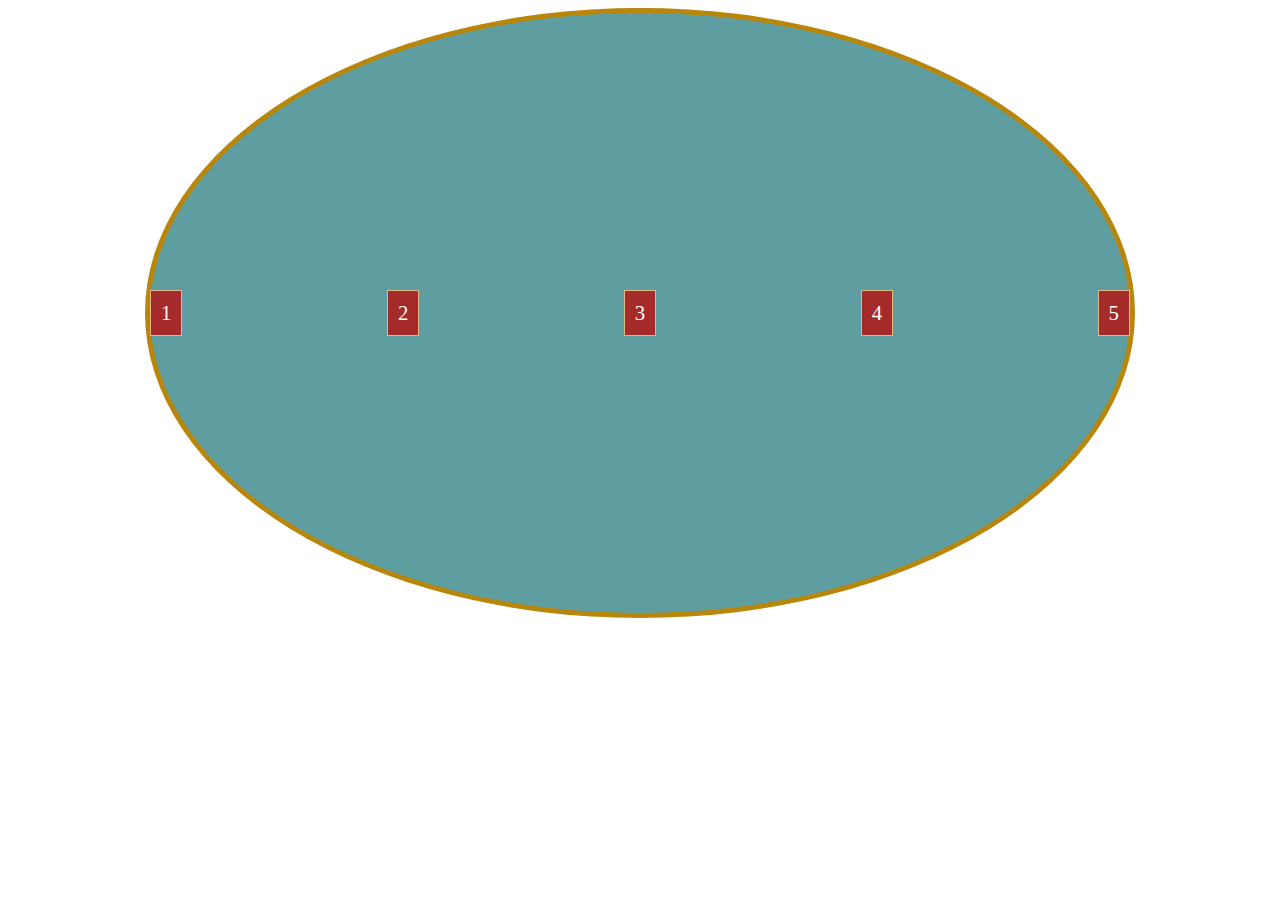
==== index.html @ 32e3544a "Contrôler l'alignement des éléments flex sur l'axe secondaire" ====
<!DOCTYPE html>
<html lang="en">

<head>
    <meta charset="UTF-8">
    <meta http-equiv="X-UA-Compatible" content="IE=edge">
    <meta name="viewport" content="width=device-width, initial-scale=1.0">
    <title>Document</title>
    <link rel="stylesheet" href="styles.css">
    <style>
        ul {
            display: flex;
            flex-direction: row;
            height: 600px;
            align-items: center;
            justify-content: space-between;
            border-radius: 50%;
        }
    </style>
</head>

<body>
    <ul>
        <li>1</li>
        <li>2</li>
        <li>3</li>
        <li>4</li>
        <li>5</li>
    </ul>
</body>

</html>
---- styles.css ----
ul {
    padding: 0;
    margin: 0 auto;
    list-style: none;
    width: 980px;
    background-color: cadetblue;
    border:5px solid darkgoldenrod;
    color: white;
}

li {
    font-size: 1.3em;
    background-color: brown;
    padding: 10px;
    border: 1px solid burlywood;
}
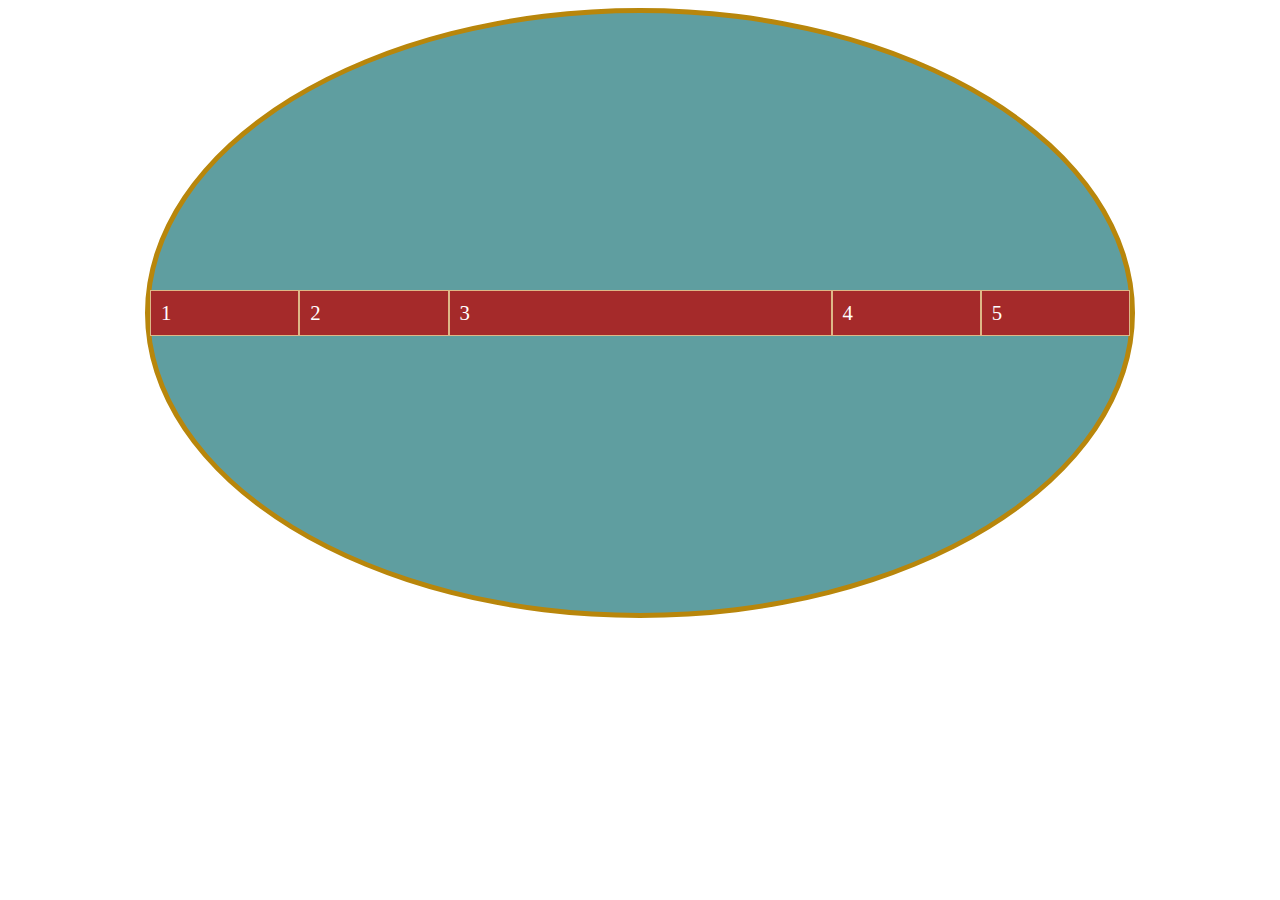
==== commit 2ff76a23: "Comprendre les propriétés flex-basis et flex-grow" ====
--- a/index.html
+++ b/index.html
@@ -16,6 +16,14 @@
             justify-content: space-between;
             border-radius: 50%;
         }
+
+        li {
+            flex-grow: 1;
+        }
+
+        .special {
+            flex-grow: 3;
+        }
     </style>
 </head>
 
@@ -23,7 +31,7 @@
     <ul>
         <li>1</li>
         <li>2</li>
-        <li>3</li>
+        <li class="special">3</li>
         <li>4</li>
         <li>5</li>
     </ul>
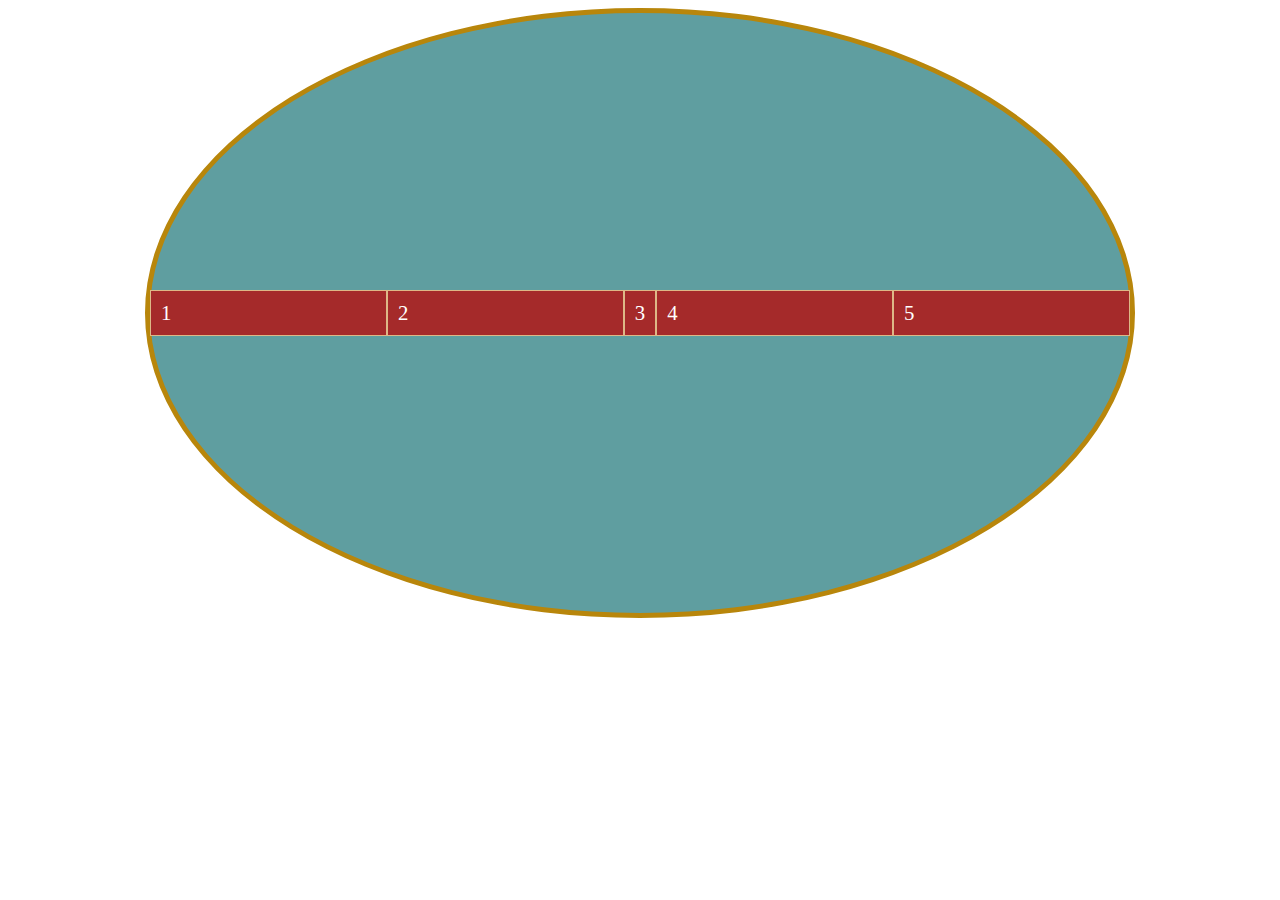
==== commit 1d12f1d6: "Utiliser la propriété flex-shrink" ====
--- a/index.html
+++ b/index.html
@@ -19,10 +19,11 @@
 
         li {
             flex-grow: 1;
+            width: 1000px;
         }
 
         .special {
-            flex-grow: 3;
+            flex-shrink: 2;
         }
     </style>
 </head>
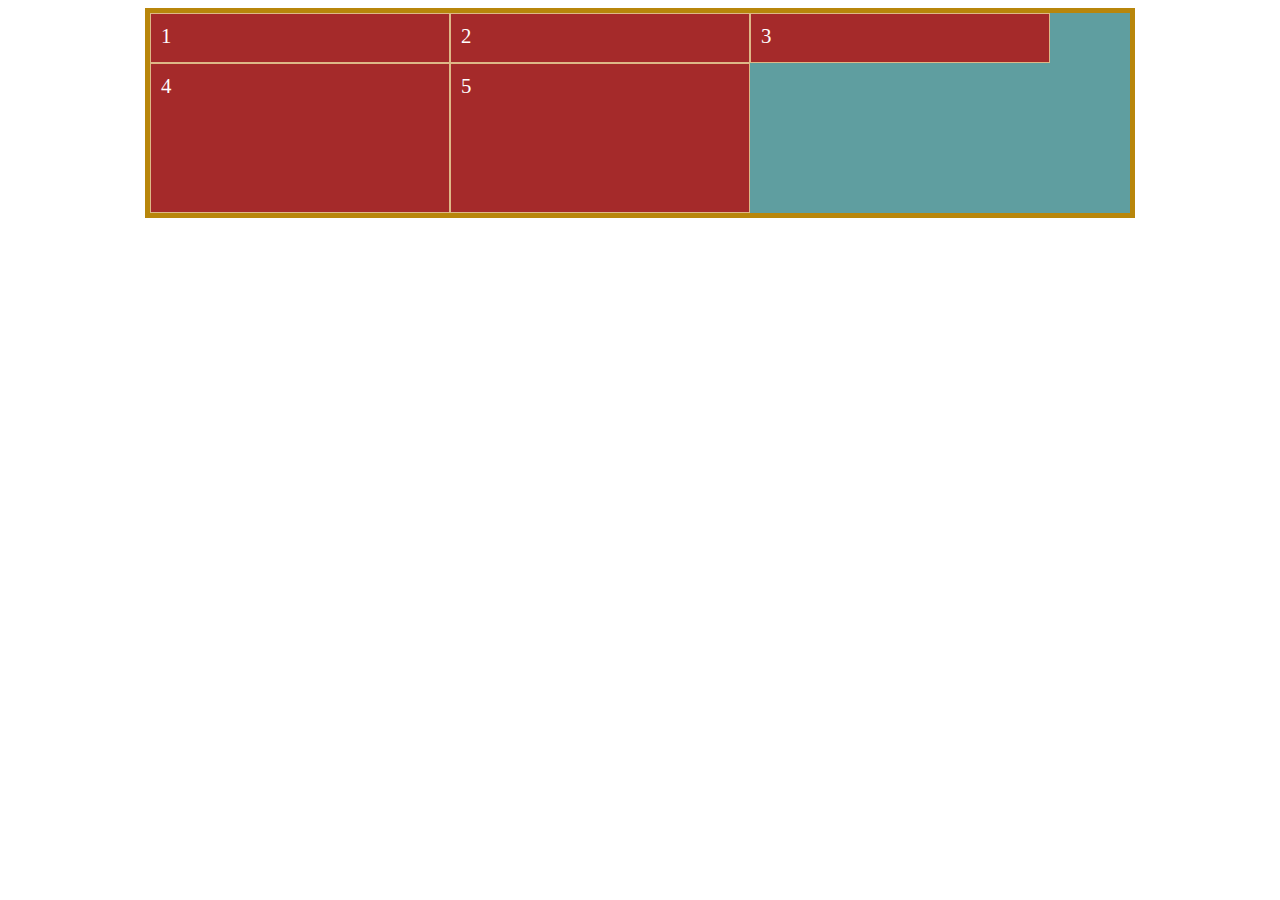
==== commit ec559bf8: "Définir une grille simple" ====
--- a/index.html
+++ b/index.html
@@ -9,21 +9,9 @@
     <link rel="stylesheet" href="styles.css">
     <style>
         ul {
-            display: flex;
-            flex-direction: row;
-            height: 600px;
-            align-items: center;
-            justify-content: space-between;
-            border-radius: 50%;
-        }
-
-        li {
-            flex-grow: 1;
-            width: 1000px;
-        }
-
-        .special {
-            flex-shrink: 2;
+            display: grid;
+            grid-template-columns: 300px 300px 300px;
+            grid-template-rows: 50px 150px;
         }
     </style>
 </head>
@@ -32,7 +20,7 @@
     <ul>
         <li>1</li>
         <li>2</li>
-        <li class="special">3</li>
+        <li>3</li>
         <li>4</li>
         <li>5</li>
     </ul>
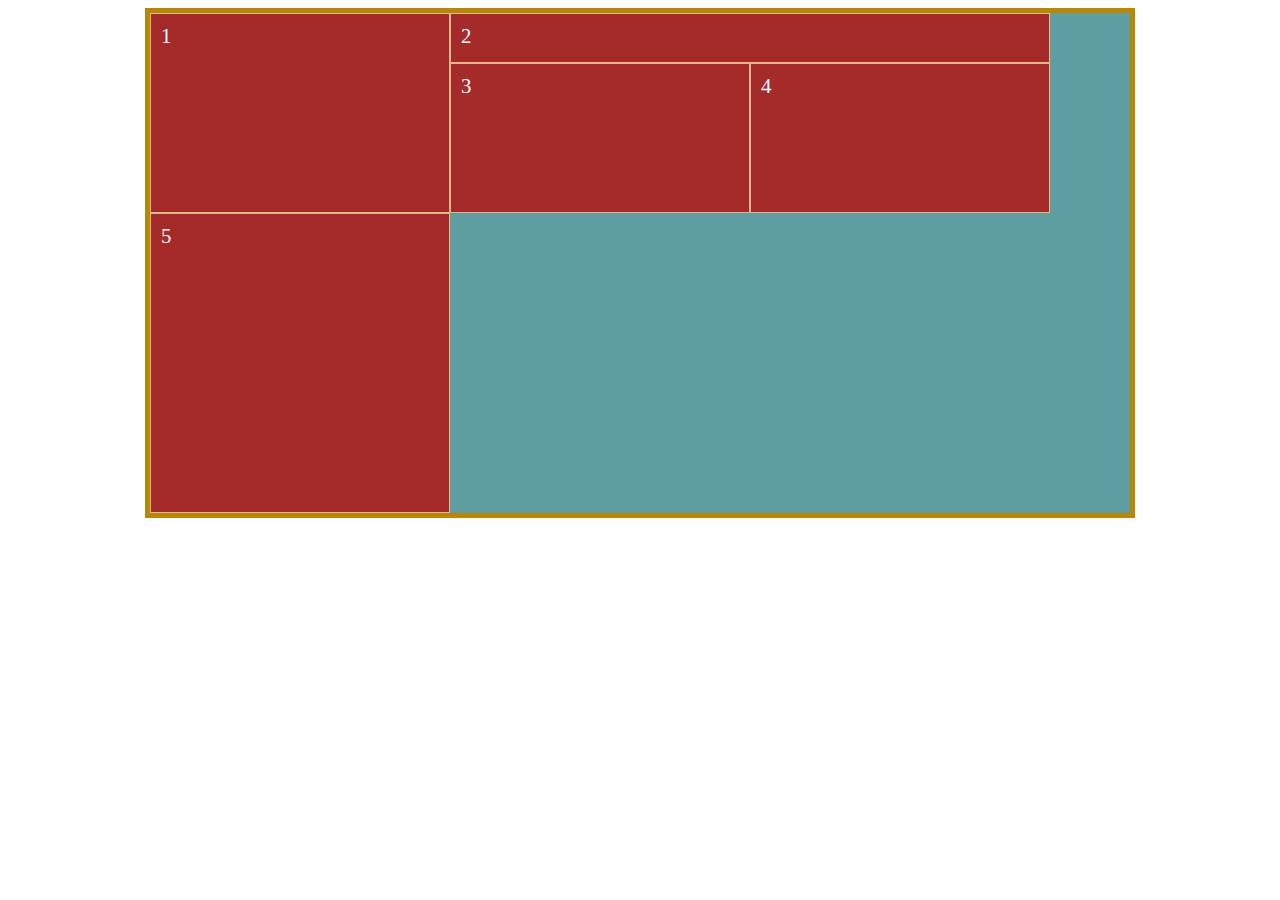
==== commit c06ae868: "Accrocher des éléments dans la grille" ====
--- a/index.html
+++ b/index.html
@@ -12,6 +12,17 @@
             display: grid;
             grid-template-columns: 300px 300px 300px;
             grid-template-rows: 50px 150px;
+            grid-auto-rows: 300px;
+        }
+
+        li:nth-child(1) {
+            grid-row: 1/3;
+        }
+
+
+
+        li:nth-child(2) {
+            grid-column: 2/4;
         }
     </style>
 </head>
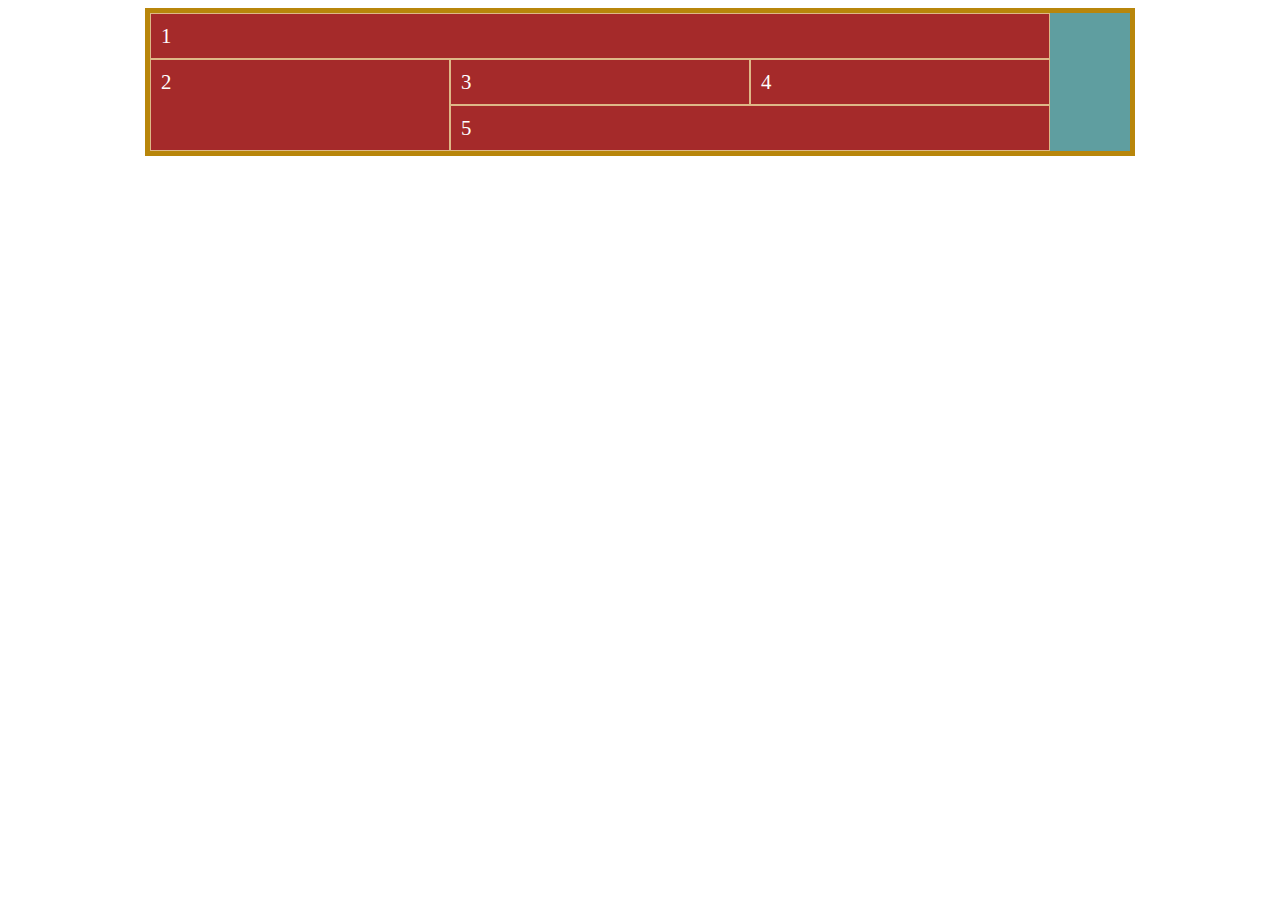
==== commit 1152c886: "Utiliser grid-template-areas" ====
--- a/index.html
+++ b/index.html
@@ -11,18 +11,29 @@
         ul {
             display: grid;
             grid-template-columns: 300px 300px 300px;
-            grid-template-rows: 50px 150px;
-            grid-auto-rows: 300px;
+            grid-template-areas: "header header header"
+                "menu content aside"
+                "menu footer footer";
         }
 
         li:nth-child(1) {
-            grid-row: 1/3;
+            grid-area: header;
         }
 
+        li:nth-child(2) {
+            grid-area: menu;
+        }
 
+        li:nth-child(3) {
+            grid-area: content;
+        }
 
-        li:nth-child(2) {
-            grid-column: 2/4;
+        li:nth-child(4) {
+            grid-area: aside;
+        }
+
+        li:nth-child(5) {
+            grid-area: footer;
         }
     </style>
 </head>
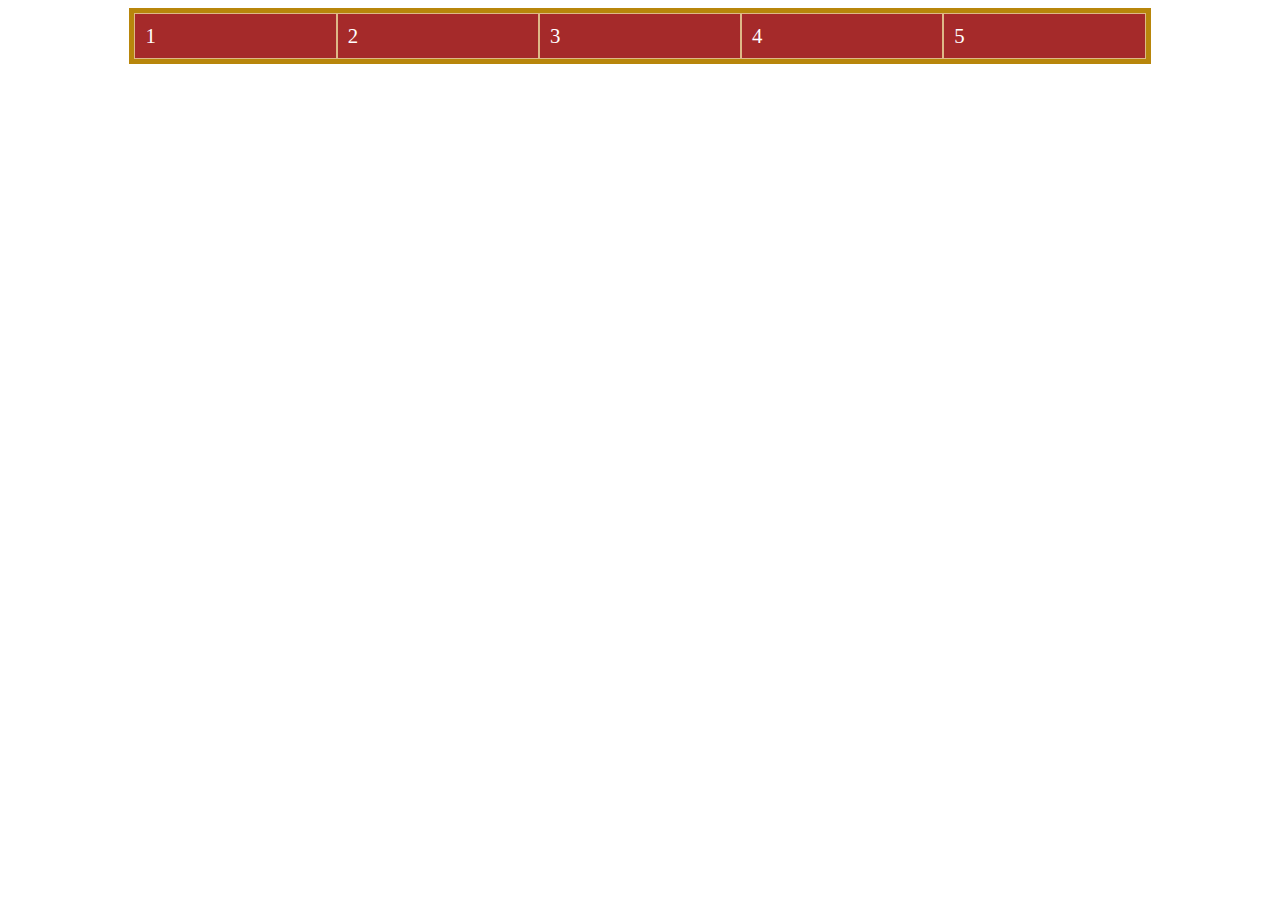
==== commit dd490db5: "Comprendre les mots-clés auto-fill et auto-fit" ====
--- a/index.html
+++ b/index.html
@@ -9,31 +9,9 @@
     <link rel="stylesheet" href="styles.css">
     <style>
         ul {
+            width: 80%;
             display: grid;
-            grid-template-columns: 300px 300px 300px;
-            grid-template-areas: "header header header"
-                "menu content aside"
-                "menu footer footer";
-        }
-
-        li:nth-child(1) {
-            grid-area: header;
-        }
-
-        li:nth-child(2) {
-            grid-area: menu;
-        }
-
-        li:nth-child(3) {
-            grid-area: content;
-        }
-
-        li:nth-child(4) {
-            grid-area: aside;
-        }
-
-        li:nth-child(5) {
-            grid-area: footer;
+            grid-template-columns: repeat(auto-fit, minmax(100px, 1fr));
         }
     </style>
 </head>
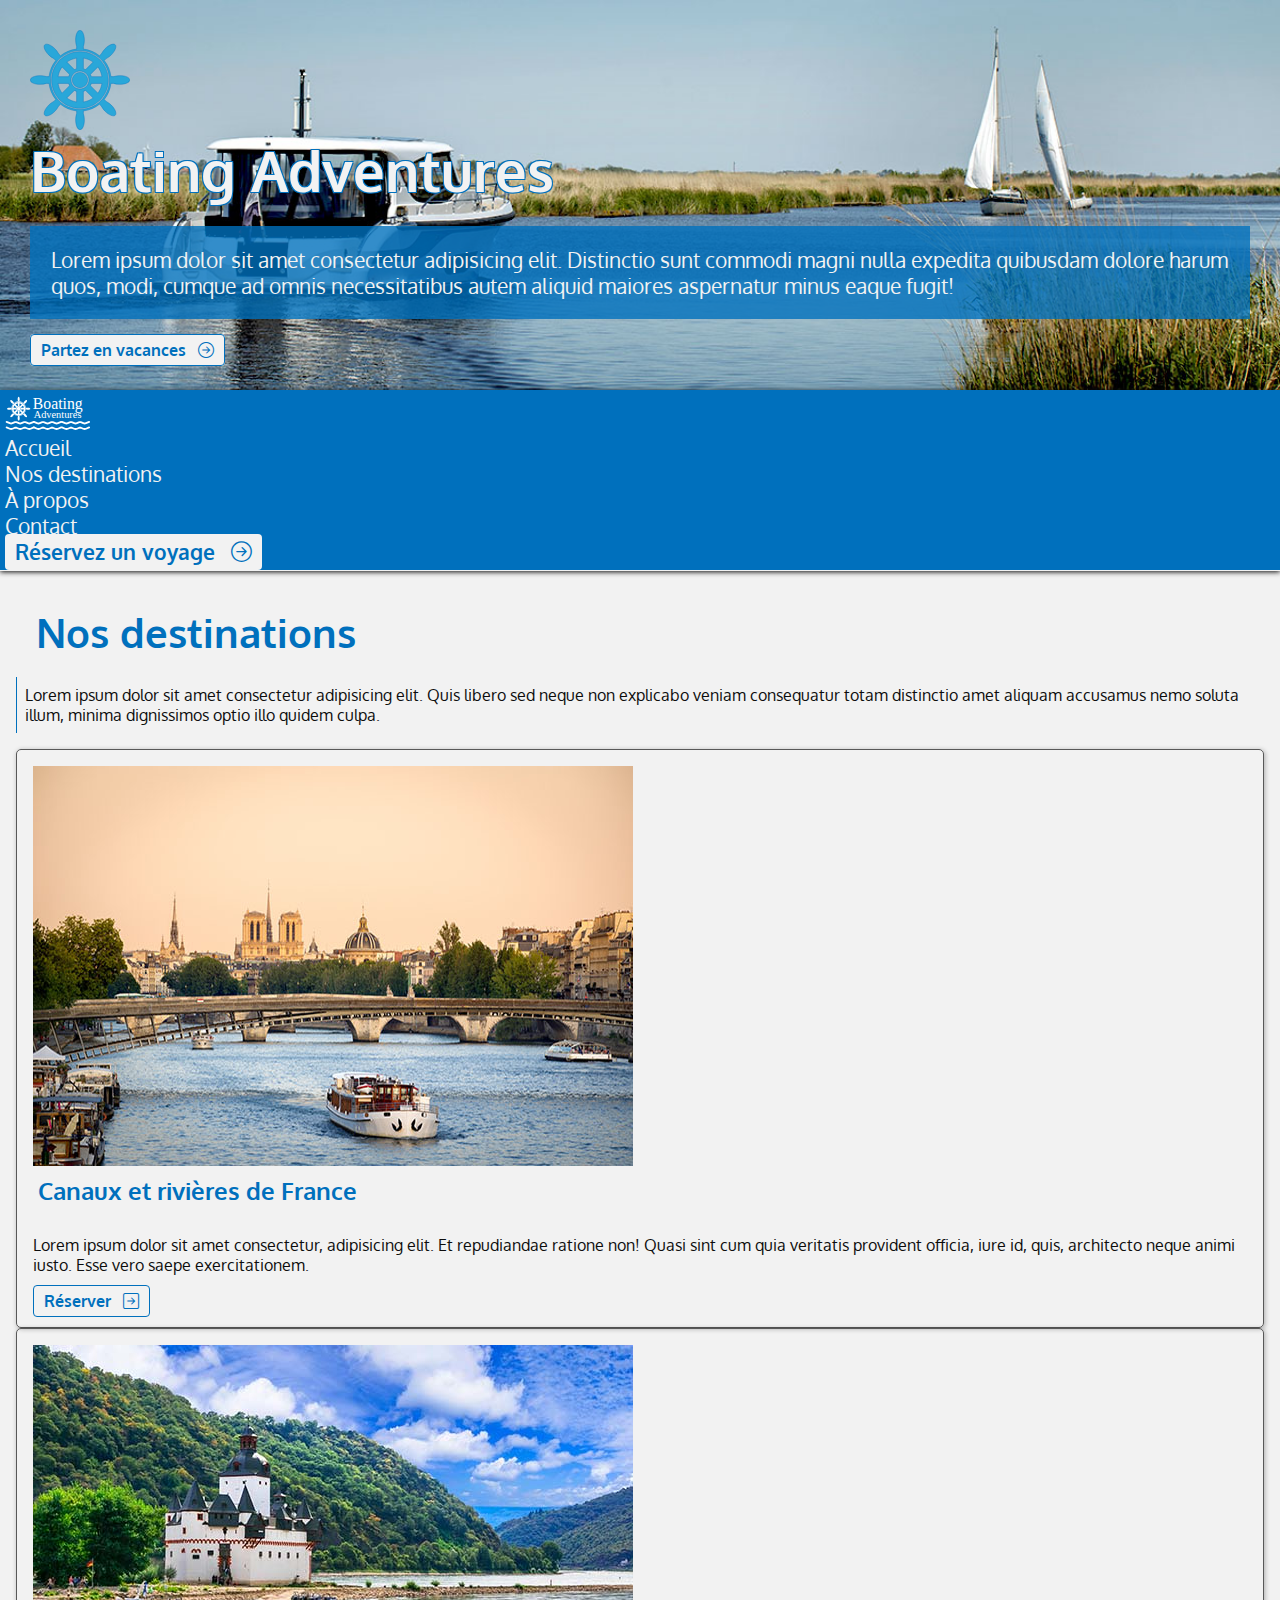
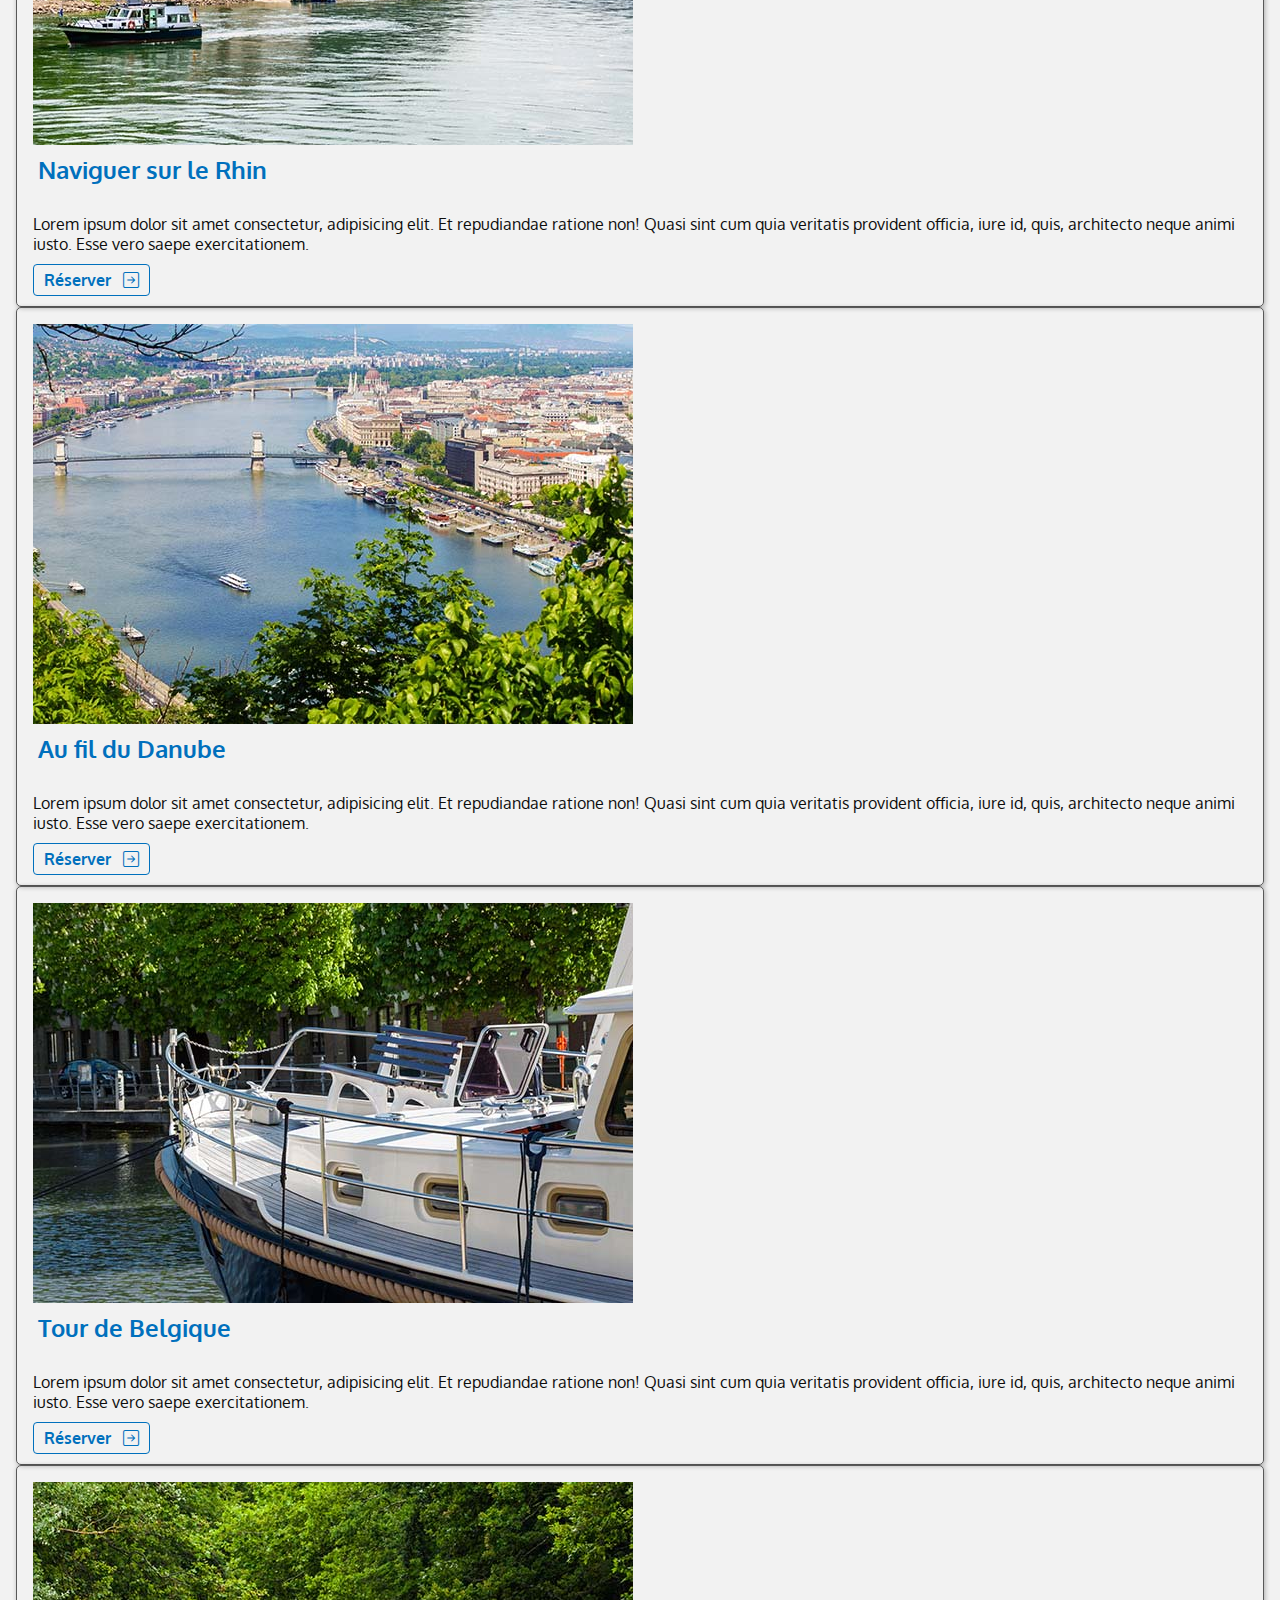
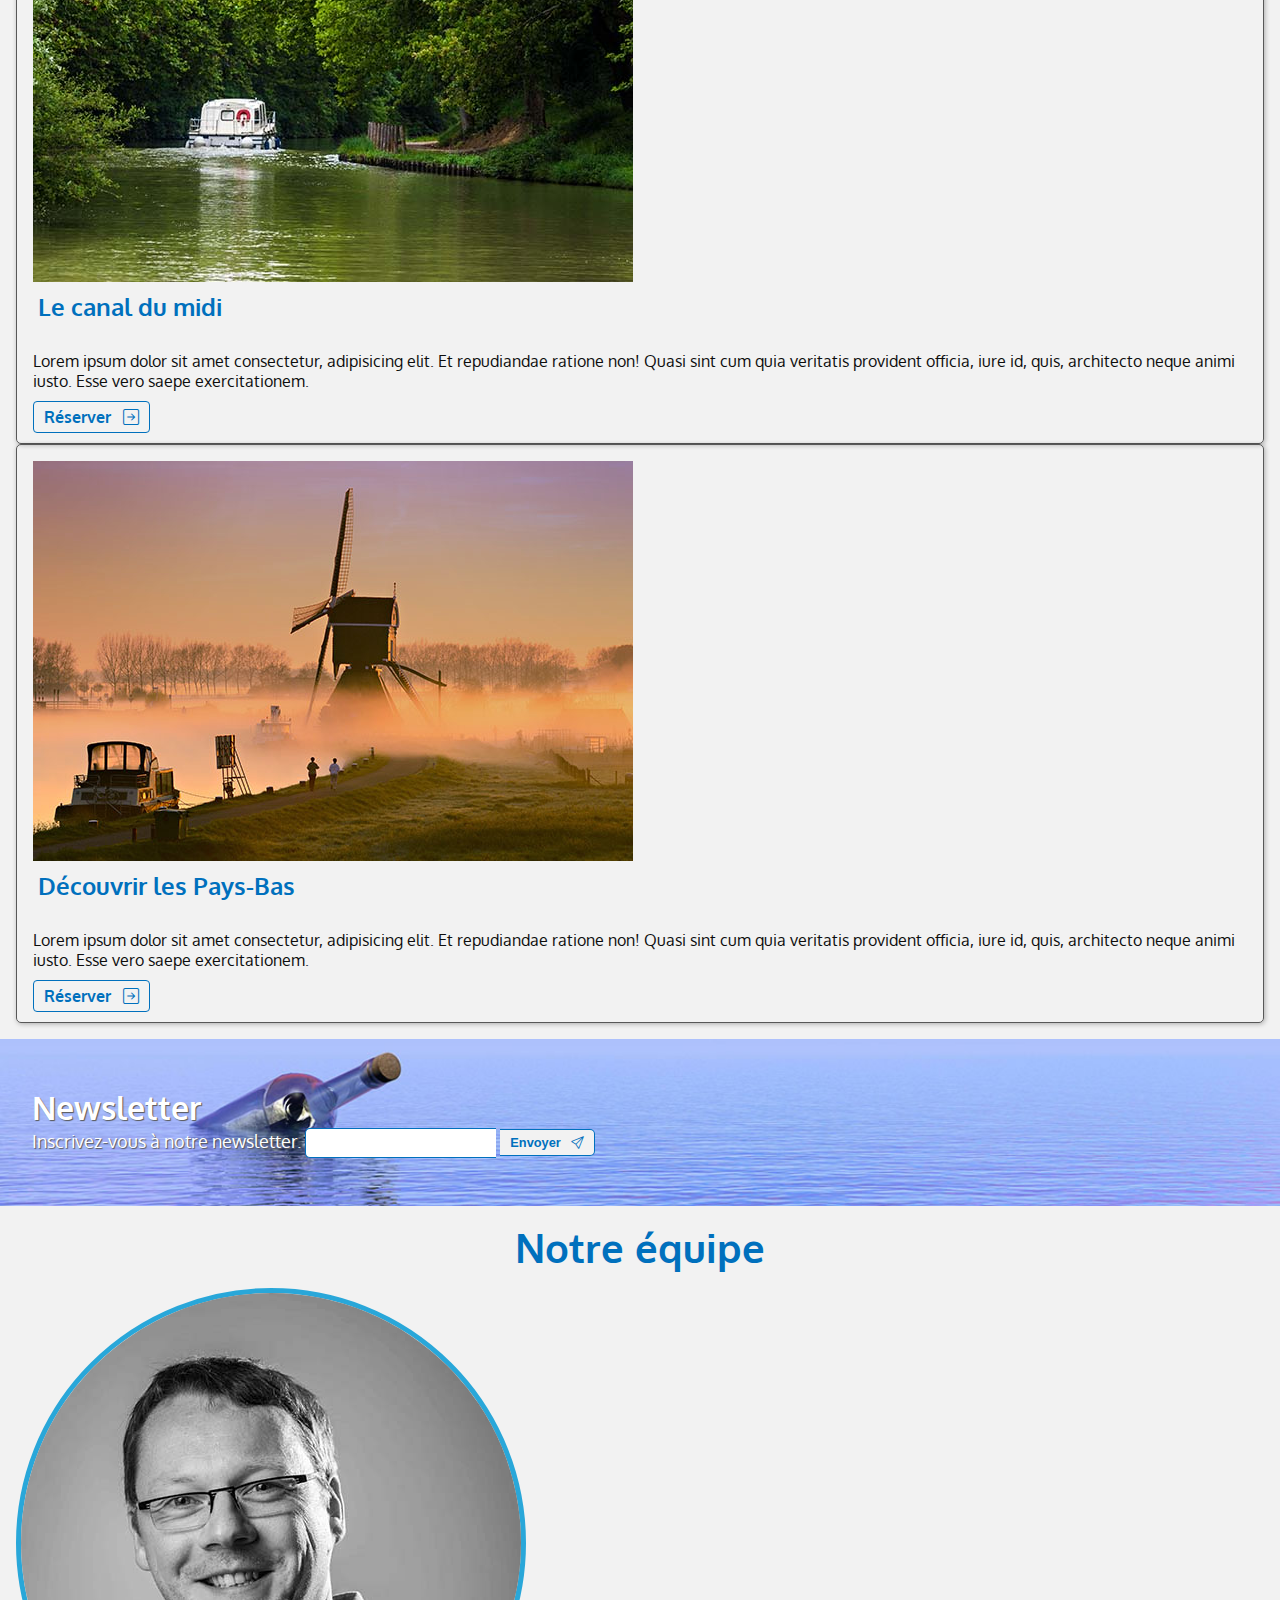
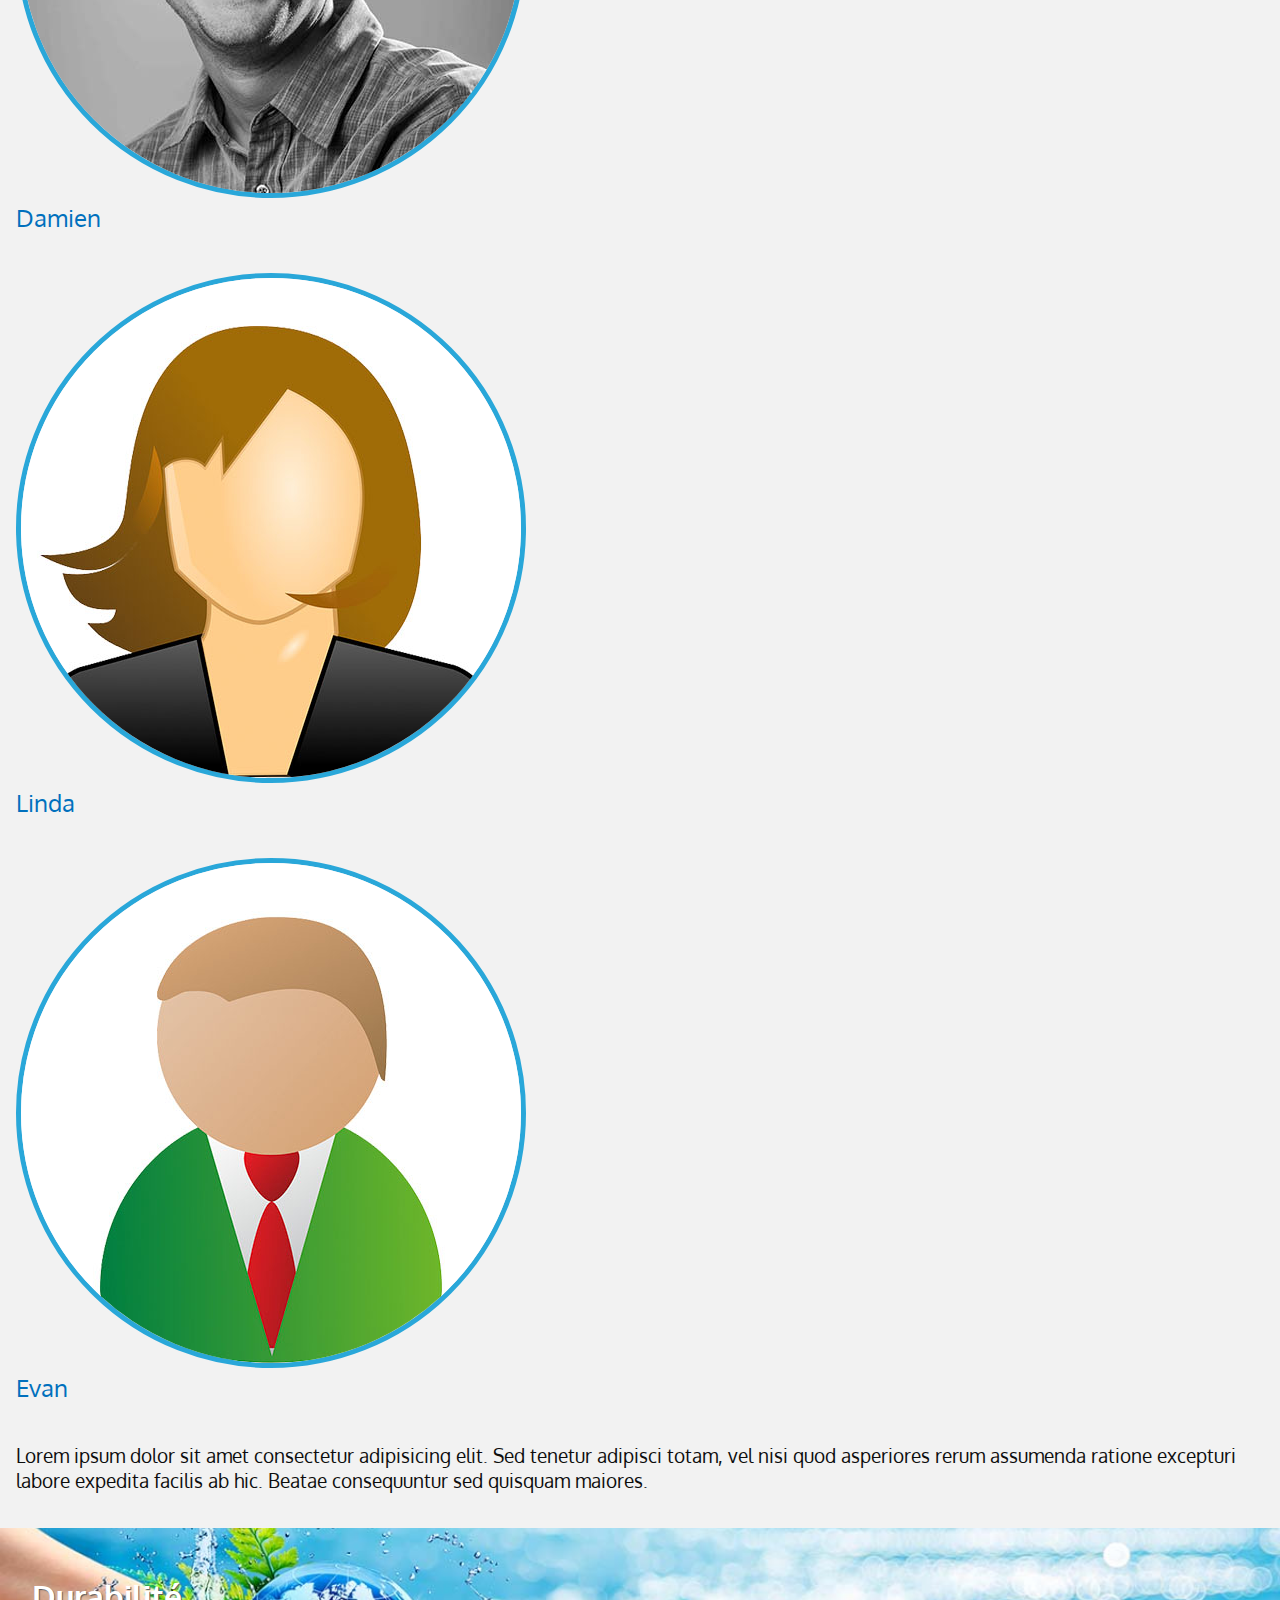
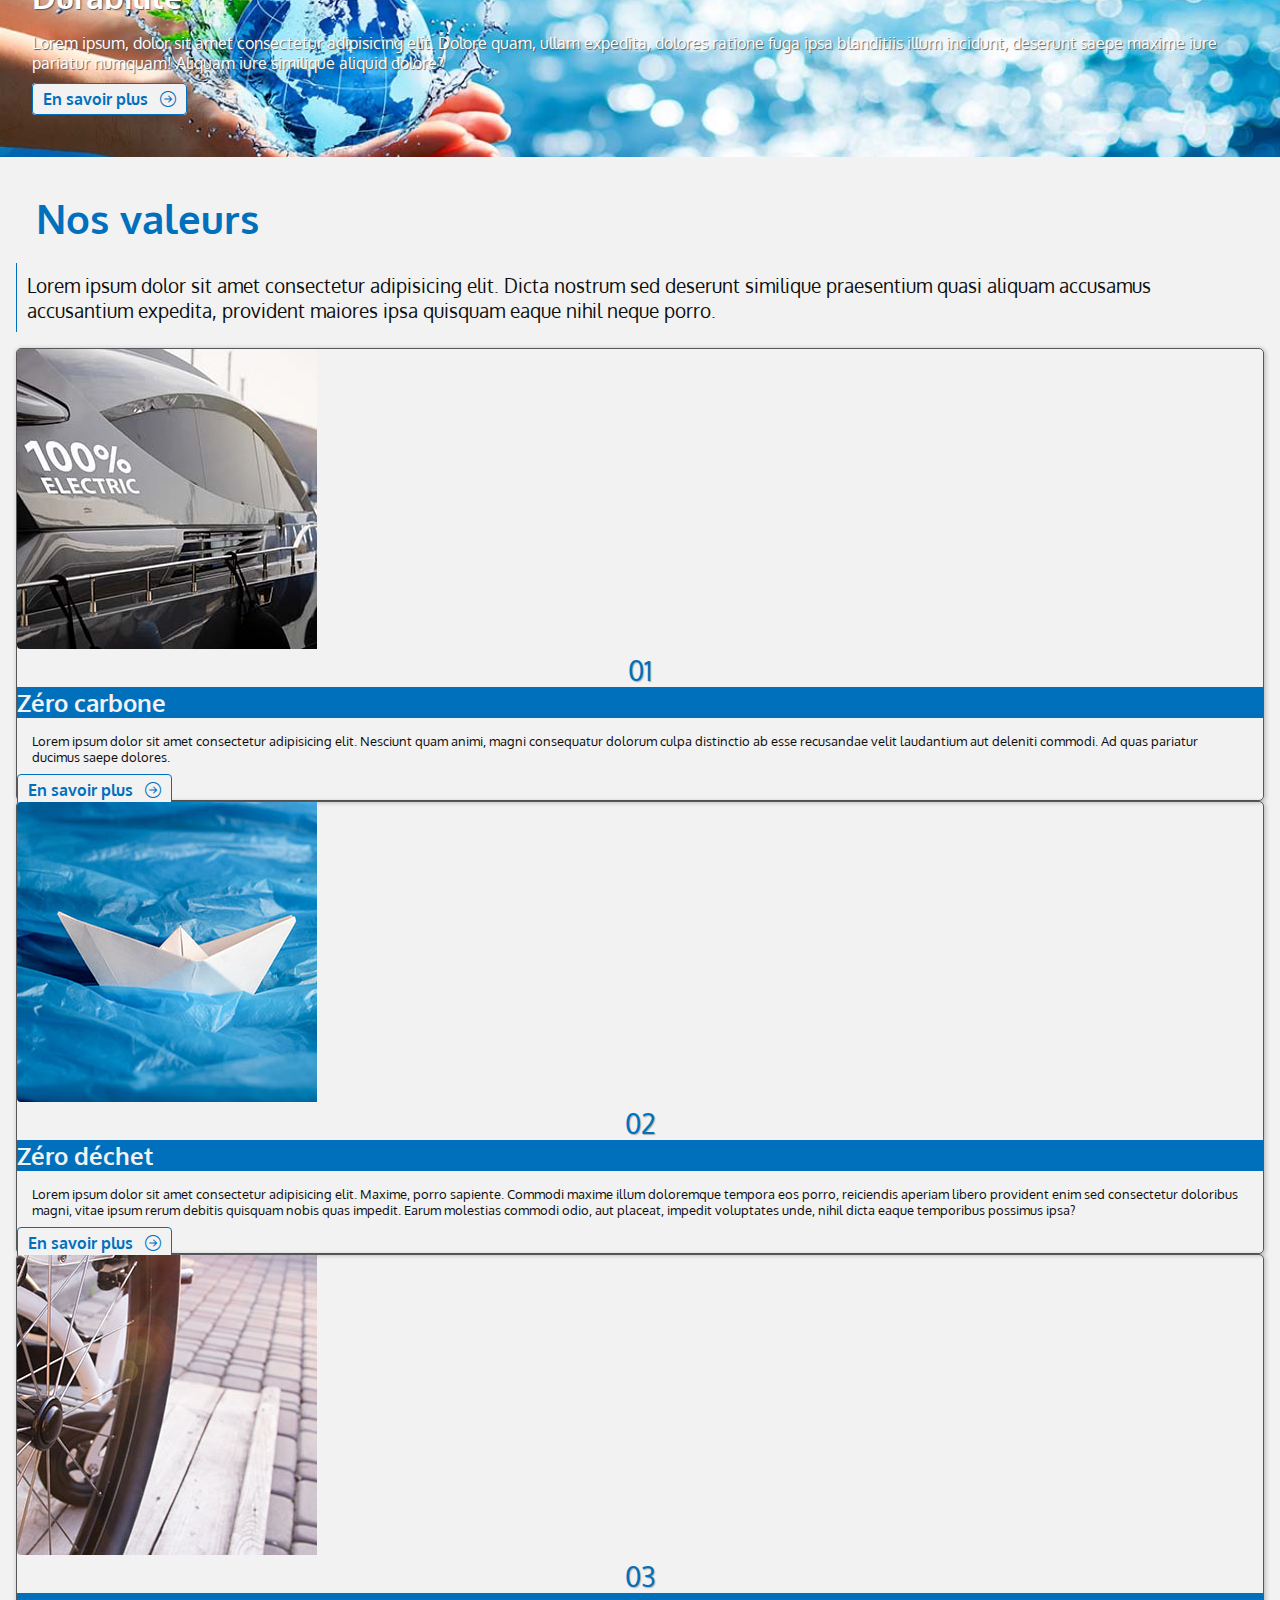
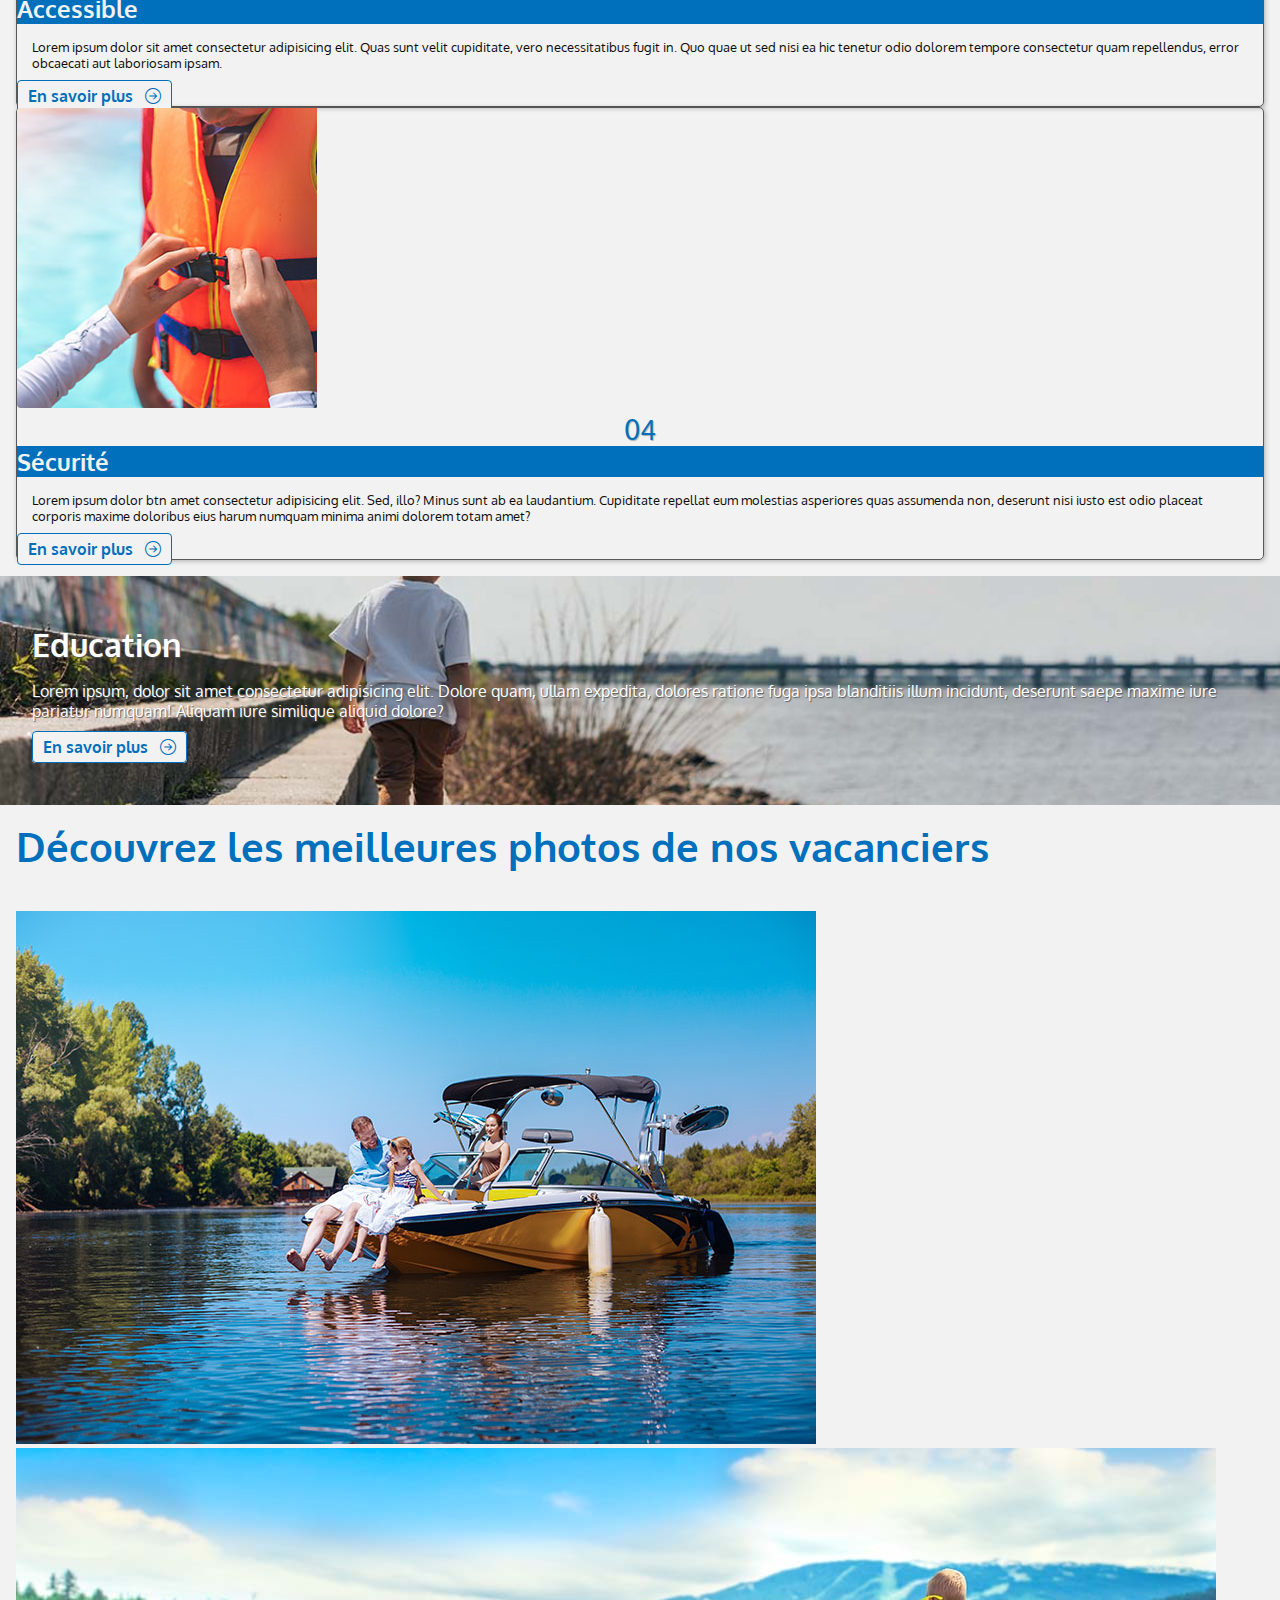
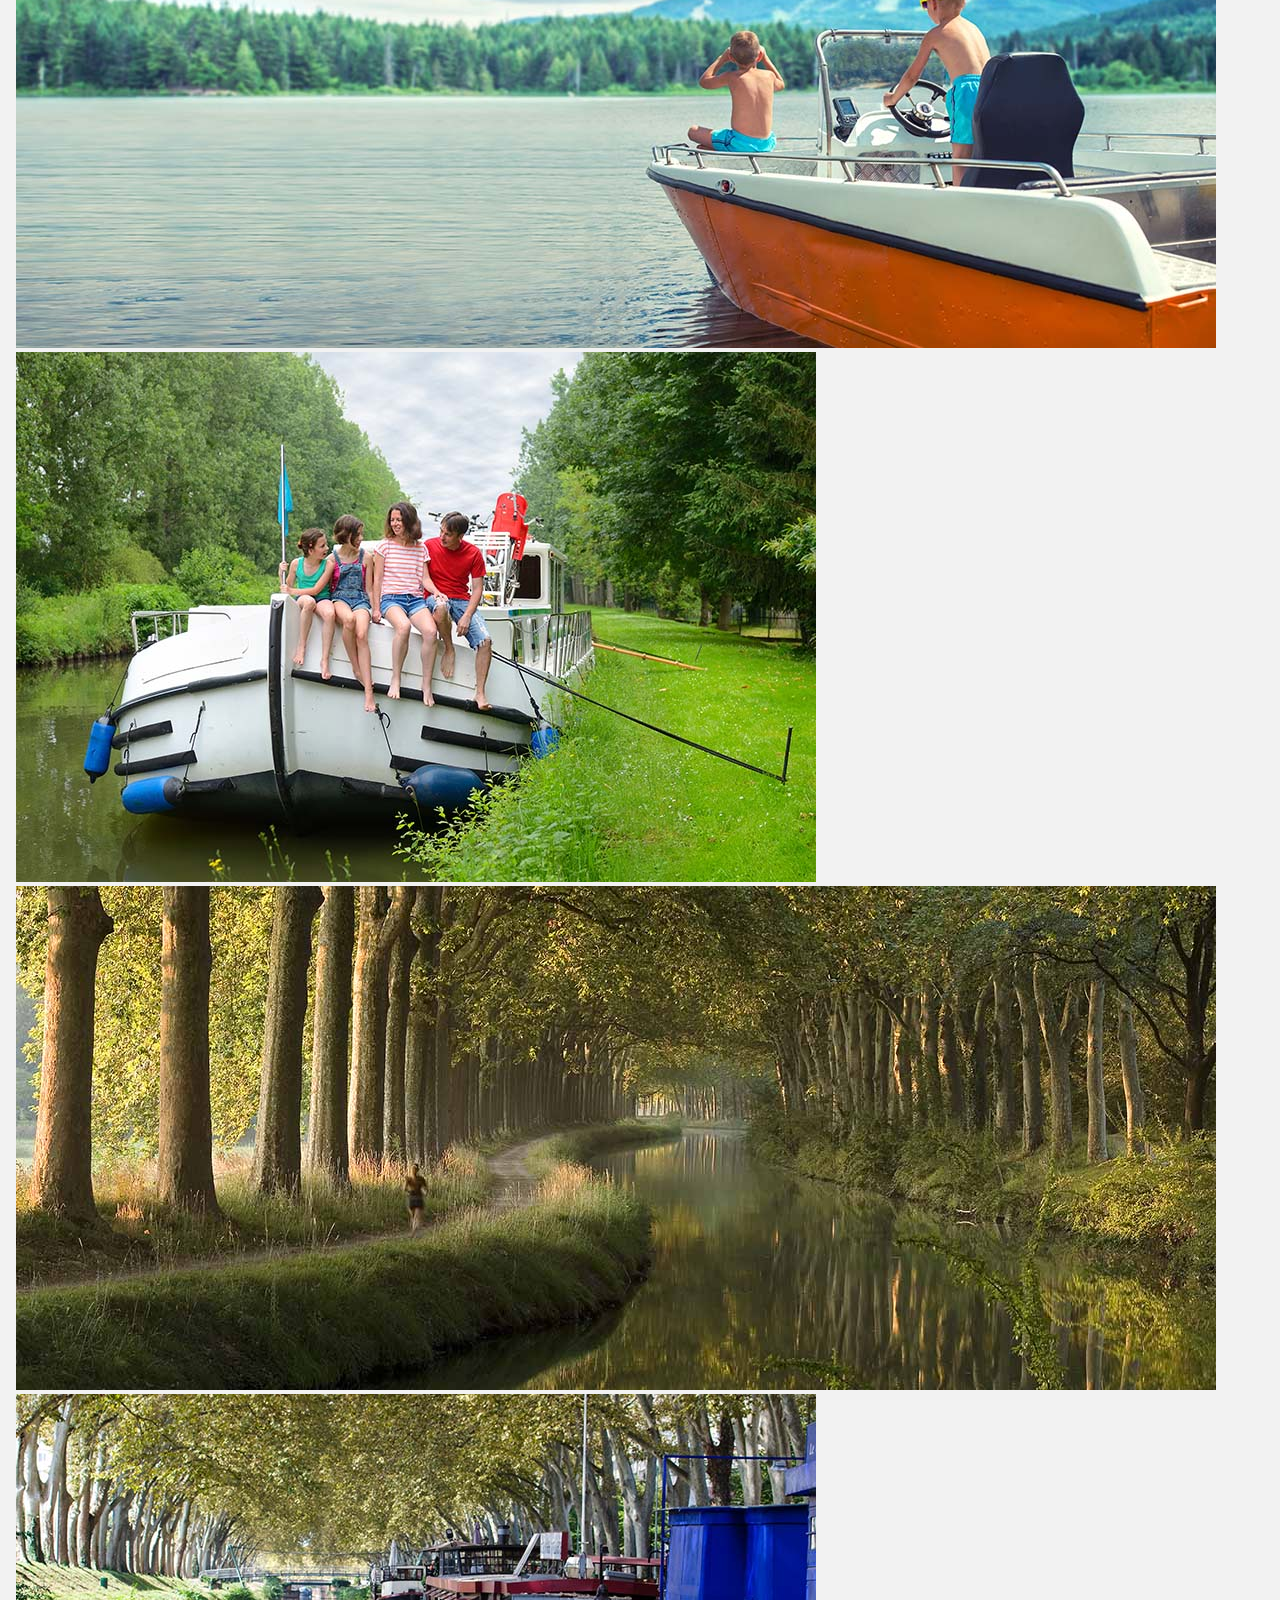
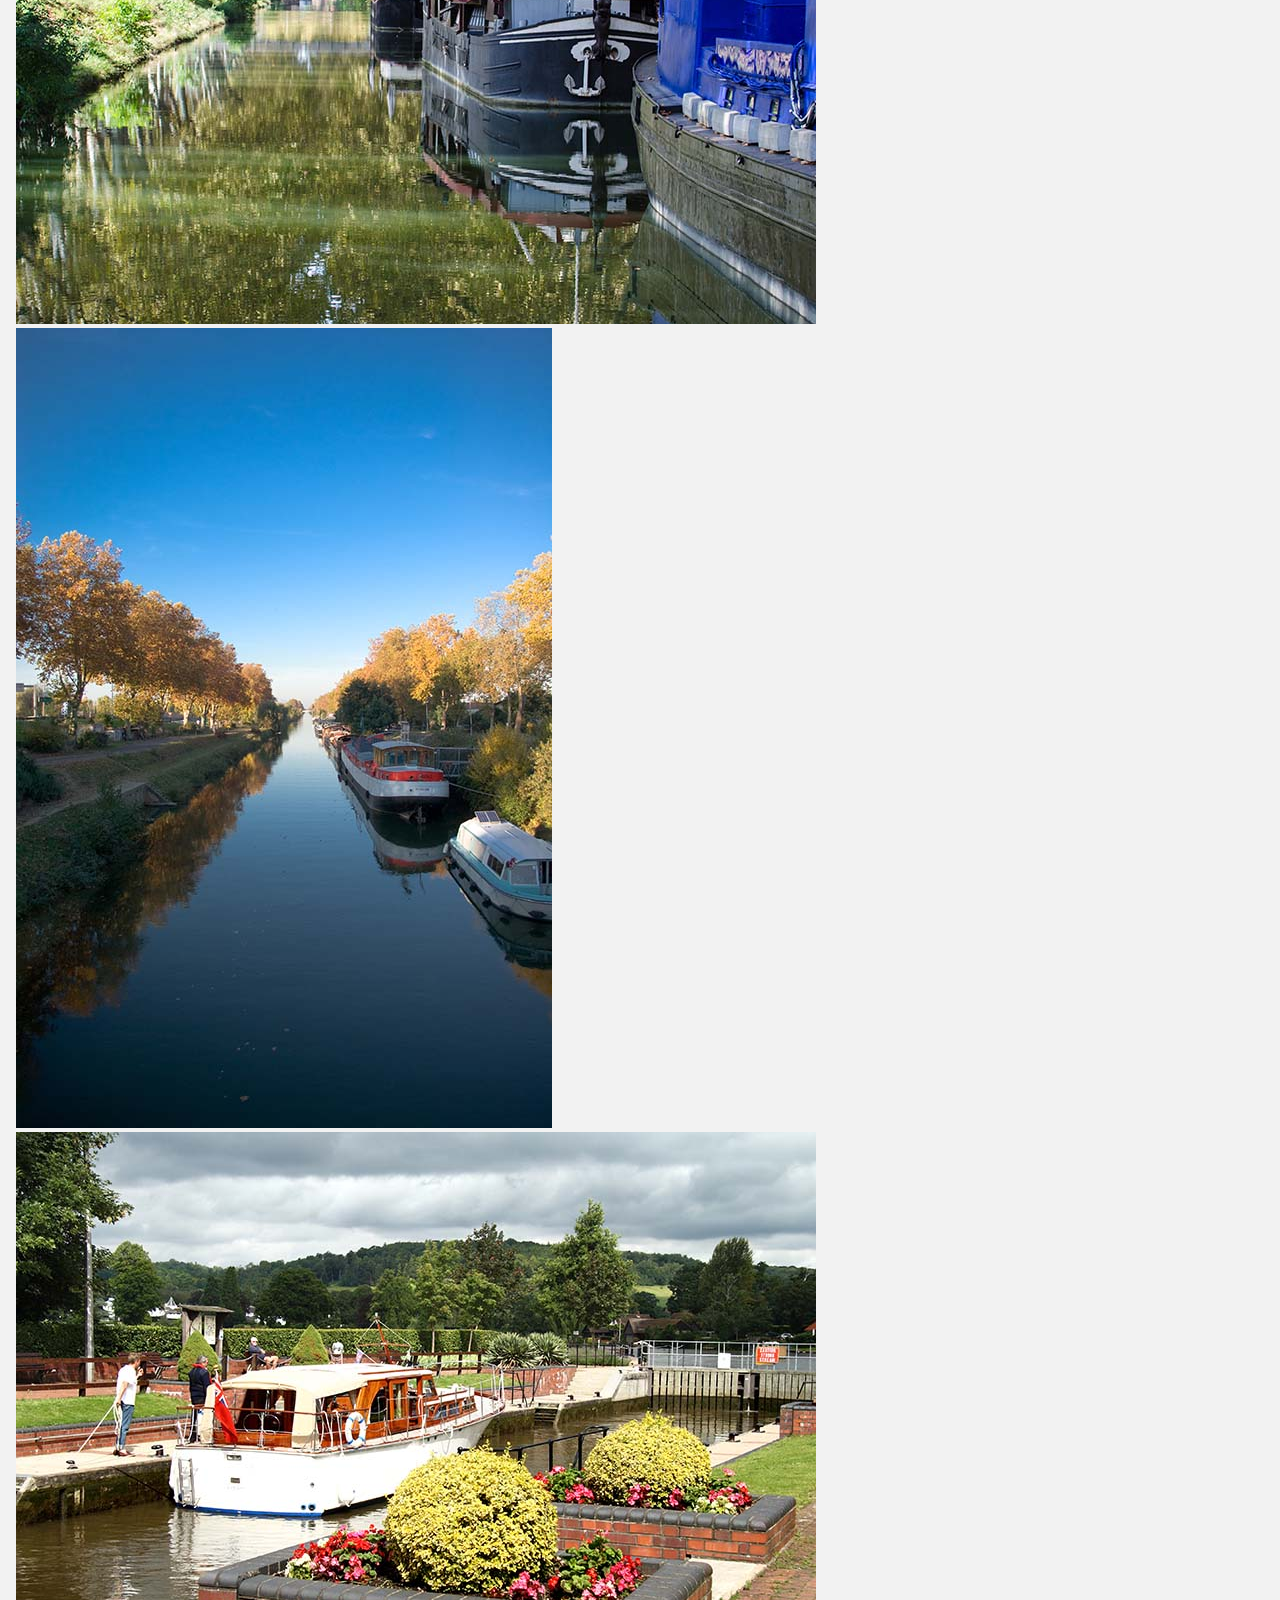
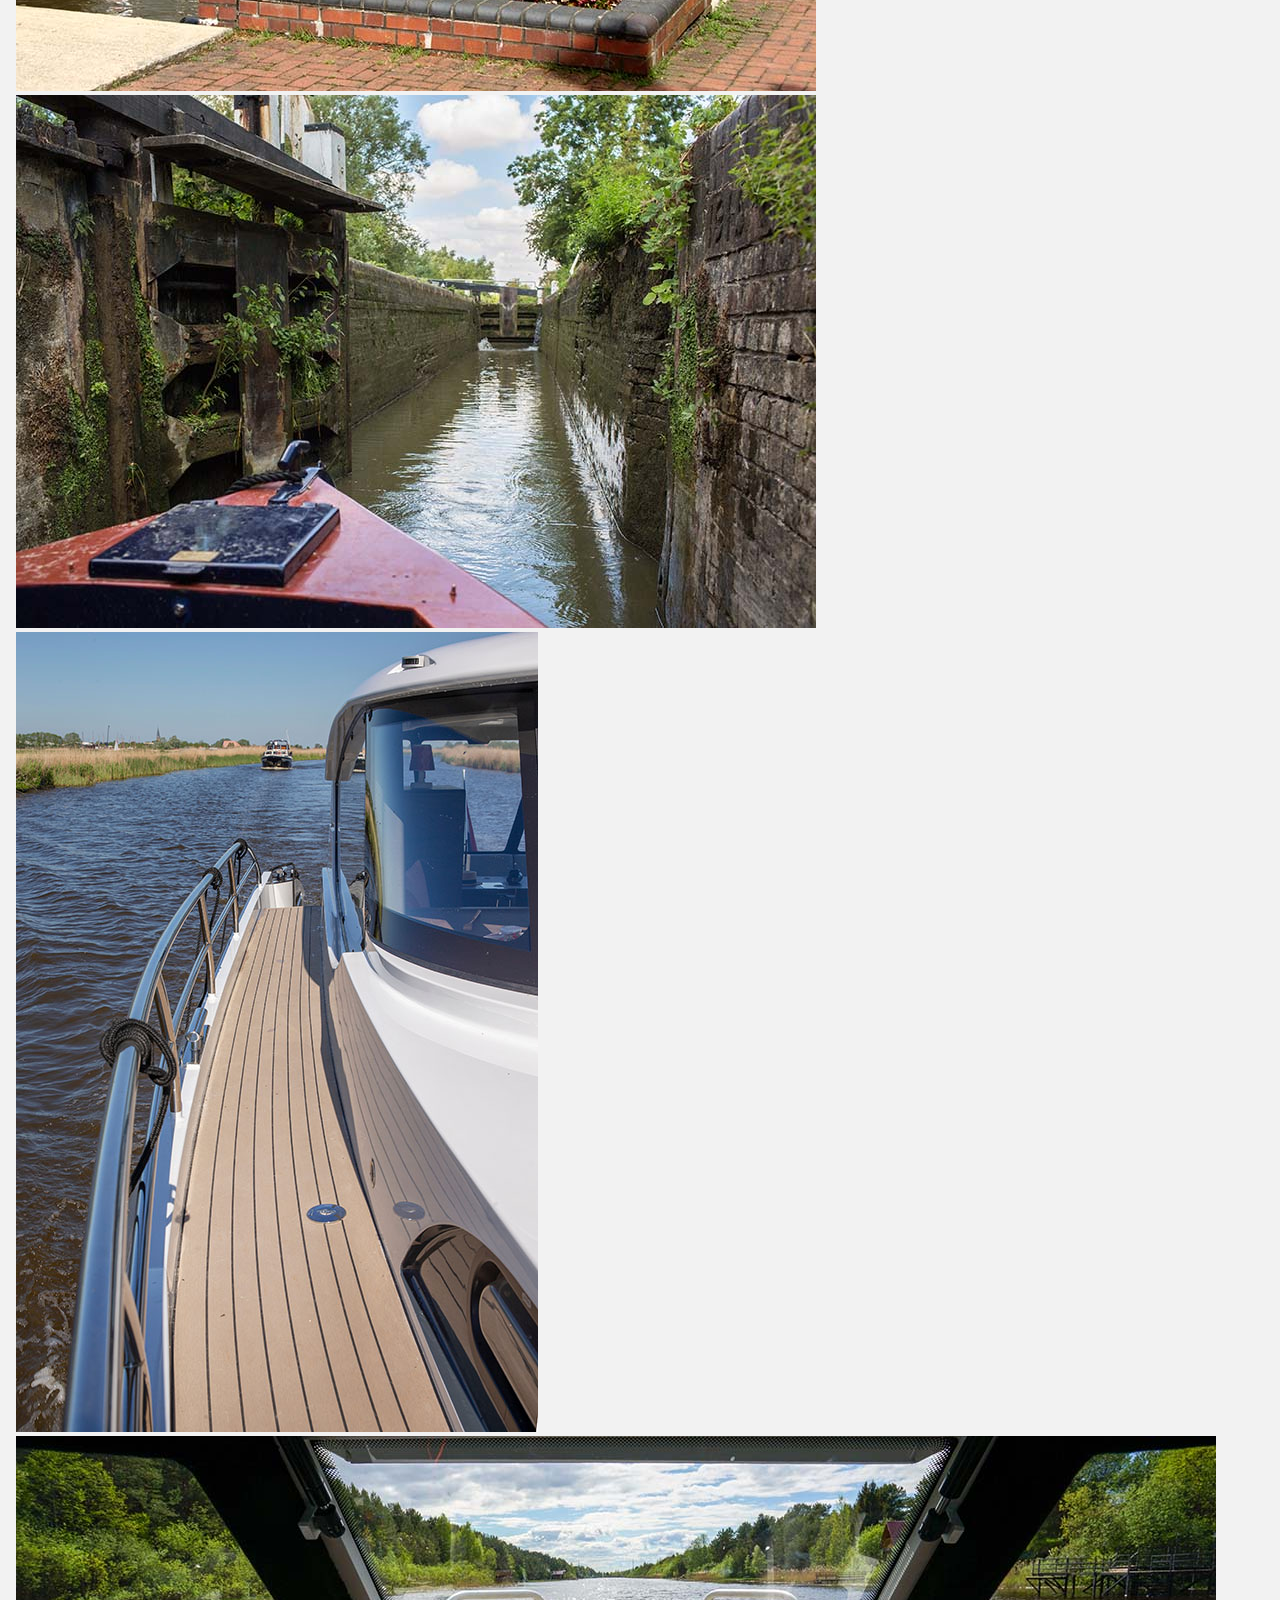
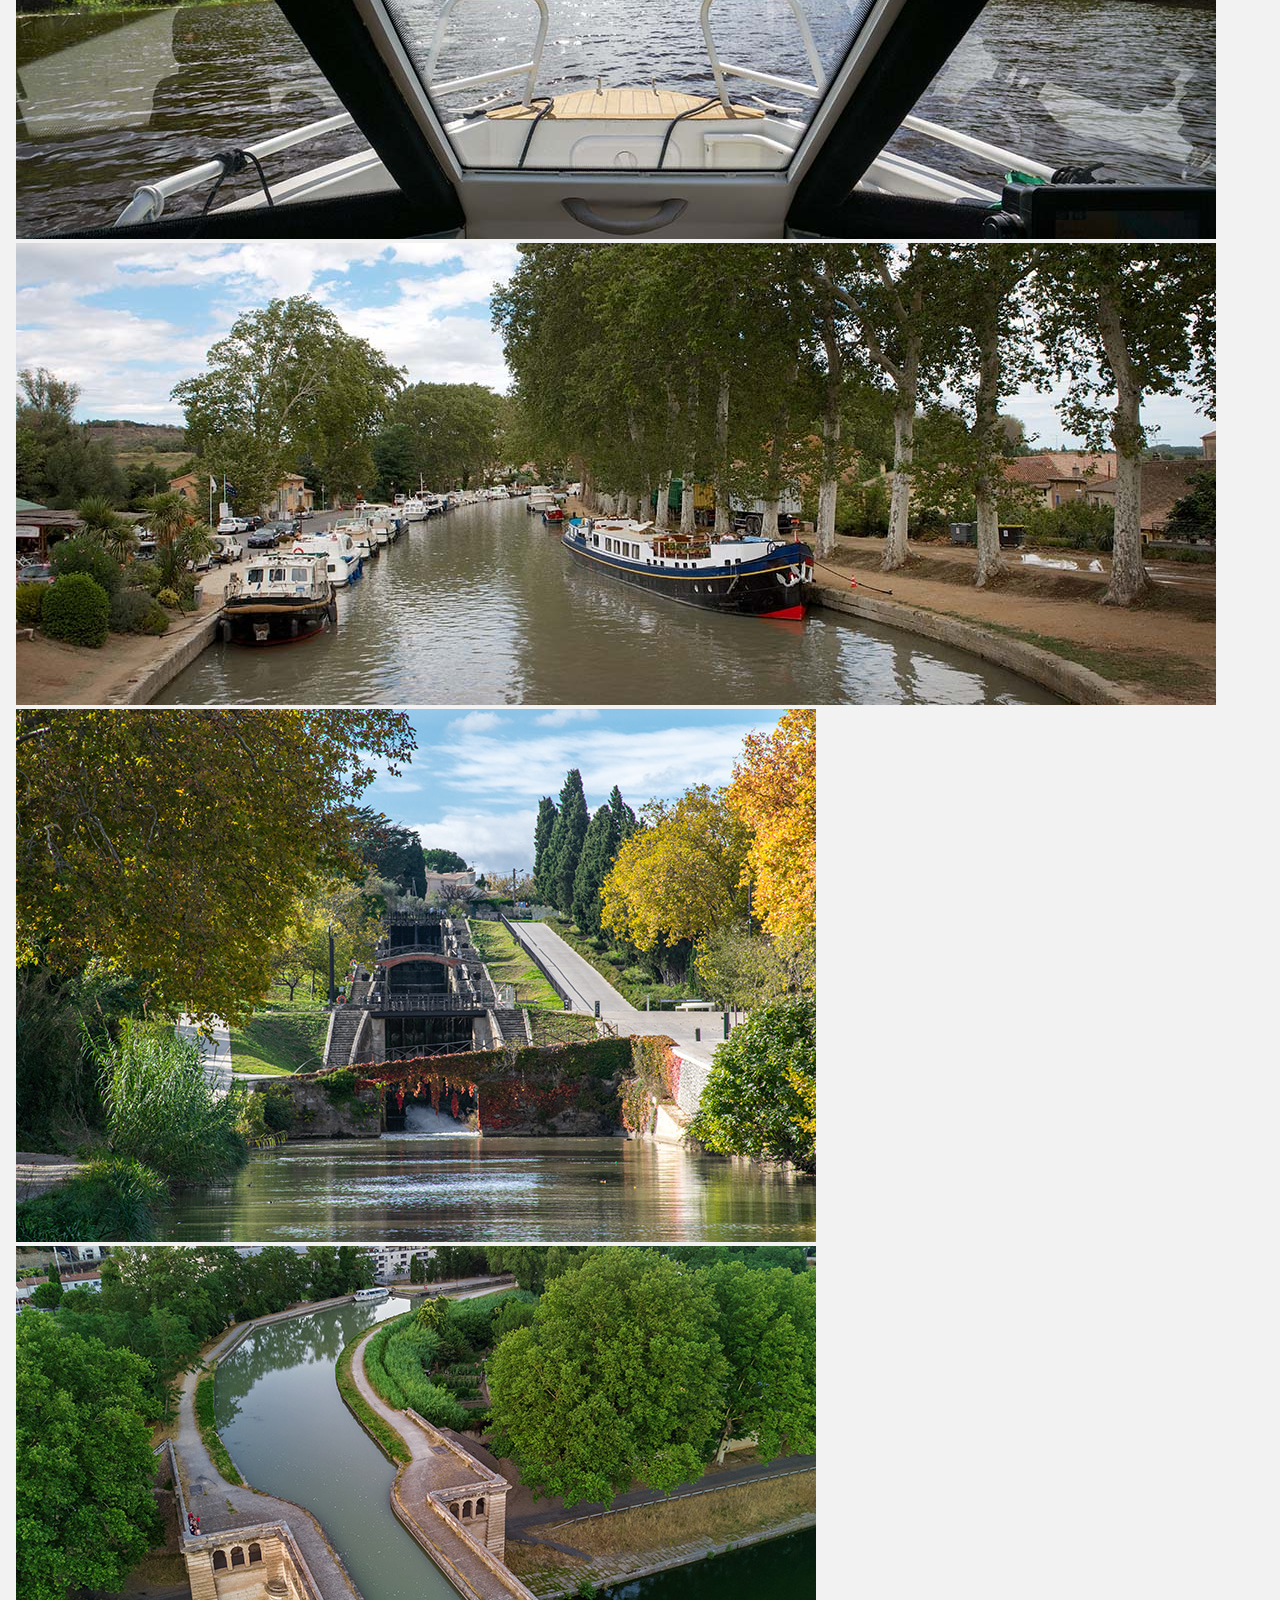
==== commit c32a02b0: "Mettre en forme l'en-tête du site" ====
--- a/index.html
+++ b/index.html
@@ -2,28 +2,325 @@
 <html lang="en">
 
 <head>
-    <meta charset="UTF-8">
-    <meta http-equiv="X-UA-Compatible" content="IE=edge">
-    <meta name="viewport" content="width=device-width, initial-scale=1.0">
+    <meta charset="UTF-8" />
+    <meta http-equiv="X-UA-Compatible" content="IE=edge" />
+    <meta name="viewport" content="width=device-width, initial-scale=1.0" />
+    <link rel="shortcut icon" type="image/png" href="images/shipWheel.png" />
+    <link href="https://fonts.googleapis.com/css2?family=Oxygen:wght@300;400;700&display=swap" rel="stylesheet" />
+    <link rel="stylesheet" href="https://cdn.jsdelivr.net/npm/bootstrap-icons@1.8.3/font/bootstrap-icons.css" />
+    <link rel="stylesheet" href="styles/base.css" />
+    <link rel="stylesheet" href="styles/layout.css" />
+    <script src="scripts/gallery.js" defer></script>
     <title>Document</title>
-    <link rel="stylesheet" href="styles.css">
-    <style>
-        ul {
-            width: 80%;
-            display: grid;
-            grid-template-columns: repeat(auto-fit, minmax(100px, 1fr));
-        }
-    </style>
 </head>
 
 <body>
-    <ul>
-        <li>1</li>
-        <li>2</li>
-        <li>3</li>
-        <li>4</li>
-        <li>5</li>
-    </ul>
+    <!-- Begin header -->
+    <header id="mainHeader">
+        <img src="images/shipWheel.svg" alt="Icône gouvernail">
+        <h1>Boating Adventures</h1>
+        <p>Lorem ipsum dolor sit amet consectetur adipisicing elit. Distinctio sunt commodi magni nulla expedita
+            quibusdam dolore harum quos, modi, cumque ad omnis necessitatibus autem aliquid maiores aspernatur minus
+            eaque fugit!</p>
+        <a href="#" class="btn">Partez en vacances <i class="bi bi-arrow-right-circle"></i></a>
+    </header>
+    <!-- End header -->
+    <!-- Navigation -->
+    <section id="navWrapper">
+        <div id="nav">
+            <img src="images/ba_logo-white.svg" alt="Logo Boating Adventures" id="logo">
+            <input type="checkbox" id="navToggle">
+            <label for="navToggle" id="navToggleLabel"><i class="bi bi-list"></i></label>
+            <nav id="mainNav">
+                <ul>
+                    <li><a href="#">Accueil</a></li>
+                    <li><a href="#">Nos destinations</a></li>
+                    <li><a href="#">À propos</a></li>
+                    <li><a href="#">Contact</a></li>
+                    <li><a href="#" class="btn">Réservez un voyage <i class="bi bi-arrow-right-circle"></i></a></li>
+                </ul>
+            </nav>
+        </div>
+    </section>
+    <!-- End Navigation -->
+    <!-- Destinations -->
+    <section id="destinations">
+        <article>
+            <h1>Nos destinations</h1>
+            <p>Lorem ipsum dolor sit amet consectetur adipisicing elit. Quis libero sed neque non explicabo veniam
+                consequatur totam distinctio amet aliquam accusamus nemo soluta illum, minima dignissimos optio illo
+                quidem culpa.</p>
+        </article>
+        <ul class="card">
+            <li>
+                <img src="images/trips_france.jpg" alt="Bateau sur la Seine à Paris avec Notre Dame en arrière-plan.">
+                <h2>Canaux et rivières de France</h2>
+                <p>Lorem ipsum dolor sit amet consectetur, adipisicing elit. Et repudiandae ratione non! Quasi sint cum
+                    quia veritatis provident officia, iure id, quis, architecto neque animi iusto. Esse vero saepe
+                    exercitationem.</p>
+                <a href="#" class="btn">Réserver <i class="bi bi-arrow-right-square"></i></a>
+            </li>
+            <li>
+                <img src="images/trips_rhine.jpg"
+                    alt="Un bateau de plaisance passe devant le château de Pfalzgrafenstein, situé sur une petite île au milieu du Rhin.">
+                <h2>Naviguer sur le Rhin</h2>
+                <p>Lorem ipsum dolor sit amet consectetur, adipisicing elit. Et repudiandae ratione non! Quasi sint cum
+                    quia veritatis provident officia, iure id, quis, architecto neque animi iusto. Esse vero saepe
+                    exercitationem.</p>
+                <a href="#" class="btn">Réserver <i class="bi bi-arrow-right-square"></i></a>
+            </li>
+            <li>
+                <img src="images/trips_danube.jpg"
+                    alt="Vue de la ville de Budapest avec un bateau de plaisance naviguant sur le Danube.">
+                <h2>Au fil du Danube</h2>
+                <p>Lorem ipsum dolor sit amet consectetur, adipisicing elit. Et repudiandae ratione non! Quasi sint cum
+                    quia veritatis provident officia, iure id, quis, architecto neque animi iusto. Esse vero saepe
+                    exercitationem.</p>
+                <a href="#" class="btn">Réserver <i class="bi bi-arrow-right-square"></i></a>
+            </li>
+            <li>
+                <img src="images/trips_belgium.jpg"
+                    alt="Bateau de plaisance amarré sur un canal quelque part en Belgique.">
+                <h2>Tour de Belgique</h2>
+                <p>Lorem ipsum dolor sit amet consectetur, adipisicing elit. Et repudiandae ratione non! Quasi sint cum
+                    quia veritatis provident officia, iure id, quis, architecto neque animi iusto. Esse vero saepe
+                    exercitationem.</p>
+                <a href="#" class="btn">Réserver <i class="bi bi-arrow-right-square"></i></a>
+            </li>
+            <li>
+                <img src="images/trips_midi.jpg" alt="Bateau de plaisance naviguant sur le canal du midi.">
+                <h2>Le canal du midi</h2>
+                <p>Lorem ipsum dolor sit amet consectetur, adipisicing elit. Et repudiandae ratione non! Quasi sint cum
+                    quia veritatis provident officia, iure id, quis, architecto neque animi iusto. Esse vero saepe
+                    exercitationem.</p>
+                <a href="#" class="btn">Réserver <i class="bi bi-arrow-right-square"></i></a>
+            </li>
+            <li>
+                <img src="images/trips_netherlands.jpg"
+                    alt="Bateau amarré le long d'un canal dans la brume du matin, avec un moulin en arrière-plan.">
+                <h2>Découvrir les Pays-Bas</h2>
+                <p>Lorem ipsum dolor sit amet consectetur, adipisicing elit. Et repudiandae ratione non! Quasi sint cum
+                    quia veritatis provident officia, iure id, quis, architecto neque animi iusto. Esse vero saepe
+                    exercitationem.</p>
+                <a href="#" class="btn">Réserver <i class="bi bi-arrow-right-square"></i></a>
+            </li>
+        </ul>
+    </section>
+    <!-- End Destinations -->
+    <!-- Newsletter -->
+    <section id="newsletter" class="cta">
+        <h1>Newsletter</h1>
+        <div>
+            <label for="newletter_email">Inscrivez-vous à notre newsletter.</label>
+            <input type="email" id="newsletter_email">
+            <button class="btn"><span>Envoyer</span> <i class="bi bi-send"></i></button>
+        </div>
+    </section>
+    <!-- End Newsletter -->
+    <!-- Team -->
+    <section id="team">
+        <h1>Notre équipe</h1>
+        <ul id="teamMembers">
+            <li>
+                <figure>
+                    <img src="images/team_damien.jpg" alt="Damien Bruyndonckx">
+                    <figcaption>Damien</figcaption>
+                </figure>
+            </li>
+            <li>
+                <figure>
+                    <img src="images/team_linda.jpg" alt="Linda">
+                    <figcaption>Linda</figcaption>
+                </figure>
+            </li>
+            <li>
+                <figure>
+                    <img src="images/team_evan.jpg" alt="Evan">
+                    <figcaption>Evan</figcaption>
+                </figure>
+            </li>
+        </ul>
+        <p>Lorem ipsum dolor sit amet consectetur adipisicing elit. Sed tenetur adipisci totam, vel nisi quod asperiores
+            rerum assumenda ratione excepturi labore expedita facilis ab hic. Beatae consequuntur sed quisquam maiores.
+        </p>
+    </section>
+    <!-- End team -->
+    <!-- Sustainable -->
+    <section id="sustainable" class="cta">
+        <h1>Durabilité</h1>
+        <div>
+            <p>Lorem ipsum, dolor sit amet consectetur adipisicing elit. Dolore quam, ullam expedita, dolores ratione
+                fuga ipsa blanditiis illum incidunt, deserunt saepe maxime iure pariatur numquam! Aliquam iure similique
+                aliquid dolore?</p>
+            <a href="#" class="btn">En savoir plus <i class="bi bi-arrow-right-circle"></i></a>
+        </div>
+    </section>
+    <!-- End sustainable -->
+    <!-- Values -->
+    <section id="values">
+        <article>
+            <h1>Nos valeurs</h1>
+            <p>Lorem ipsum dolor sit amet consectetur adipisicing elit. Dicta nostrum sed deserunt similique praesentium
+                quasi aliquam accusamus accusantium expedita, provident maiores ipsa quisquam eaque nihil neque porro.
+            </p>
+        </article>
+        <ul class="card">
+            <li>
+                <figure>
+                    <img src="images/values_carbon.jpg" alt="Gros plan d'un bateau de plaisance 100% électrique.">
+                    <figcaption>01</figcaption>
+                </figure>
+                <h2>Zéro carbone</h2>
+                <p>Lorem ipsum dolor sit amet consectetur adipisicing elit. Nesciunt quam animi, magni consequatur
+                    dolorum culpa distinctio ab esse recusandae velit laudantium aut deleniti commodi. Ad quas pariatur
+                    ducimus saepe dolores.</p>
+                <a href="#" class="btn">En savoir plus <i class="bi bi-arrow-right-circle"></i></a>
+            </li>
+            <li>
+                <figure>
+                    <img src="images/values_waste.jpg"
+                        alt="Bateau en papier blanc origami sur un sac en plastique bleu évoquant des vagues d'eau. ">
+                    <figcaption>02</figcaption>
+                </figure>
+                <h2>Zéro déchet</h2>
+                <p>Lorem ipsum dolor sit amet consectetur adipisicing elit. Maxime, porro sapiente. Commodi maxime illum
+                    doloremque tempora eos porro, reiciendis aperiam libero provident enim sed consectetur doloribus
+                    magni, vitae ipsum rerum debitis quisquam nobis quas impedit. Earum molestias commodi odio, aut
+                    placeat, impedit voluptates unde, nihil dicta eaque temporibus possimus ipsa?</p>
+                <a href="#" class="btn">En savoir plus <i class="bi bi-arrow-right-circle"></i></a>
+            </li>
+            <li>
+                <figure>
+                    <img src="images/values_accessible.jpg" alt="Fauteuil roulant sur une rampe en bois">
+                    <figcaption>03</figcaption>
+                </figure>
+                <h2>Accessible</h2>
+                <p>Lorem ipsum dolor sit amet consectetur adipisicing elit. Quas sunt velit cupiditate, vero
+                    necessitatibus fugit in. Quo quae ut sed nisi ea hic tenetur odio dolorem tempore consectetur quam
+                    repellendus, error obcaecati aut laboriosam ipsam.</p>
+                <a href="#" class="btn">En savoir plus <i class="bi bi-arrow-right-circle"></i></a>
+            </li>
+            <li>
+                <figure>
+                    <img src="images/values_security.jpg"
+                        alt="Une personne aide une autre à enfiler son gilet de sauvetage avant de monter sur un bateau.">
+                    <figcaption>04</figcaption>
+                </figure>
+                <h2>Sécurité</h2>
+                <p>Lorem ipsum dolor btn amet consectetur adipisicing elit. Sed, illo? Minus sunt ab ea laudantium.
+                    Cupiditate repellat eum molestias asperiores quas assumenda non, deserunt nisi iusto est odio
+                    placeat corporis maxime doloribus eius harum numquam minima animi dolorem totam amet?</p>
+                <a href="#" class="btn">En savoir plus <i class="bi bi-arrow-right-circle"></i></a>
+            </li>
+        </ul>
+    </section>
+    <!-- End values -->
+    <!-- Education -->
+    <section id="education" class="cta">
+        <h1>Education</h1>
+        <div>
+            <p>Lorem ipsum, dolor sit amet consectetur adipisicing elit. Dolore quam, ullam expedita, dolores ratione
+                fuga ipsa blanditiis illum incidunt, deserunt saepe maxime iure pariatur numquam! Aliquam iure similique
+                aliquid dolore?</p>
+            <a href="#" class="btn">En savoir plus <i class="bi bi-arrow-right-circle"></i></a>
+        </div>
+    </section>
+    <!-- End Education -->
+    <!-- Gallery -->
+    <section id="gallery">
+        <h1>Découvrez les meilleures photos de nos vacanciers</h1>
+        <div>
+            <img src="images/gal01_pay.jpg" alt="Image de la galerie photos">
+            <img src="images/gal02_pano.jpg" alt="Image de la galerie photos">
+            <img src="images/gal03_pay.jpg" alt="Image de la galerie photos">
+            <img src="images/gal04_pano.jpg" alt="Image de la galerie photos">
+            <img src="images/gal05_pay.jpg" alt="Image de la galerie photos">
+            <img src="images/gal06_por.jpg" alt="Image de la galerie photos">
+            <img src="images/gal07_pay.jpg" alt="Image de la galerie photos">
+            <img src="images/gal08_pay.jpg" alt="Image de la galerie photos">
+            <img src="images/gal09_por.jpg" alt="Image de la galerie photos">
+            <img src="images/gal10_pano.jpg" alt="Image de la galerie photos">
+            <img src="images/gal11_pano.jpg" alt="Image de la galerie photos">
+            <img src="images/gal12_pay.jpg" alt="Image de la galerie photos">
+            <img src="images/gal13_pay.jpg" alt="Image de la galerie photos">
+            <img src="images/gal14_pay.jpg" alt="Image de la galerie photos">
+            <img src="images/gal15_por.jpg" alt="Image de la galerie photos">
+            <img src="images/gal16_pay.jpg" alt="Image de la galerie photos">
+            <img src="images/gal17_pano.jpg" alt="Image de la galerie photos">
+            <img src="images/gal18_pano.jpg" alt="Image de la galerie photos">
+            <img src="images/gal19_pay.jpg" alt="Image de la galerie photos">
+            <img src="images/gal20_pay.jpg" alt="Image de la galerie photos">
+        </div>
+    </section>
+    <!-- End Galery -->
+    <!-- Footer -->
+    <footer id="mainFooter">
+        <!-- Form in footer -->
+        <div id="formWrapper" class="footerColumn">
+            <section id="form">
+                <h1>Une question ? Ecrivez-nous</h1>
+                <p>Lorem ipsum dolor sit, amet consectetur adipisicing elit. Quaerat quibusdam porro vero consectetur
+                    ducimus. Deleniti ut, consectetur vel repellat dicta amet! Illo, repudiandae sit. Animi quaerat
+                    sequi alias odio asperiores.</p>
+                <form action="#" method="post" id="contactForm">
+                    <div>
+                        <label for="firstName">Votre prénom : </label>
+                        <input type="text" name="firstName" id="firstName" />
+                    </div>
+                    <div>
+                        <label for="lastName">Votre nom de famille : </label>
+                        <input type="text" name="lastName" id="lastName" />
+                    </div>
+                    <div>
+                        <label for="email">Votre adresse email :</label>
+                        <input type="email" name="email" id="email">
+                    </div>
+                    <div class="radio">
+                        <p>A quel moment voulez-vous partie en bateau ?</p>
+                        <label for="contactSummer">
+                            <input type="radio" value="summer" name="schedule" id="contactSummer" checked>En été
+                        </label>
+                        <label for="contactSpring">
+                            <input type="radio" value="spring" name="schedule" id="contactSpring">Au printemps
+                        </label>
+                        <label for="contactFall">
+                            <input type="radio" value="fall" name="schedule" id="contactFall">En automne
+                        </label>
+                    </div>
+                    <div>
+                        <label for="message">Votre message:</label>
+                        <textarea name="message" id="message"></textarea>
+                    </div>
+                    <button type="submit" class="btn">Envoyer<i class="bi bi-send"></i></button>
+                </form>
+        </div>
+        </section>
+        <!-- End form in footer -->
+        <!-- Contact in footer -->
+        <div id="contactWrapper" class="footerColumn">
+            <section id="contact">
+                <h1>Contact</h1>
+                <address>
+                    Boating Travel Adventures<br />
+                    127, rue du Canal<br />
+                    12345 ville<br />
+                    France
+                </address>
+                <iframe
+                    src="https://www.google.com/maps/embed?pb=!1m14!1m12!1m3!1d9710.428886364572!2d4.080987377588033!3d50.46934580829438!2m3!1f0!2f0!3f0!3m2!1i1024!2i768!4f13.1!5e0!3m2!1sen!2sbe!4v1655472820587!5m2!1sen!2sbe"
+                    style="border:0;" allowfullscreen="" loading="lazy"
+                    referrerpolicy="no-referrer-when-downgrade"></iframe>
+            </section>
+        </div>
+        <!-- End contact in footer -->
+        <!--Copyright-->
+        <p id="copyright">&copy; 2022 Boating Travel Adventures</p>
+    </footer>
+    <!-- End footer -->
+    <!-- imageOverlay -->
+    <section id="overlay">
+        <img src="images/gal04_pano.jpg" />
+    </section>
 </body>
 
 </html>--- a/styles/base.css
+++ b/styles/base.css
@@ -0,0 +1,417 @@
+/*Main Styles*/
+:root {
+    box-sizing: border-box;
+    font-size: 1rem;
+    --dark-blue: #0070BD;
+    --dark-blue-80: rgba(0, 112, 189, .8);
+    --light-blue: #29A7D9;
+    --orange: #E0AC33;
+    --white: #F2F2F2;
+    --white-70: rgba(242, 242, 242, .7);
+    --black: #0D0D0D;
+    --black-30: rgb(13, 13, 13, .3);
+    --black-80: rgb(13, 13, 13, .8);
+    --mid-grey: #585858;
+}
+*, *:before, *:after {
+    box-sizing: inherit;
+}
+h1, h2, h3, h4, h5, h6 {
+    padding: 0;
+    margin: 0;
+}
+img{
+    max-width: 100%;
+    height: auto;
+}
+a{
+    color: var(--dark-blue);
+}
+a:hover{
+    color: var(--orange);
+}
+
+body {
+    padding: 0;
+    margin: 0;
+    font-size: 1rem;
+    font-family: Oxygen, Verdana, sans-serif;
+    background-color: var(--white);
+    color: var(--black);
+}
+body > section {
+    padding: 1em;
+}
+input[type=text], input[type=email]{
+    border: 2px solid var(--light-blue-blue);
+    border-radius: 5px;
+    cursor: text;
+    padding: .5em;
+}
+input[type=text]:focus, input[type=email]:focus{
+    outline: none;
+    border-color: var(--dark-blue);
+    box-shadow: 0px 0px 3px var(--dark-blue);
+}
+/*Classes*/
+.btn{
+    text-decoration: none;
+    background-color: var(--white);
+    border: 1px solid var(--dark-blue);
+    border-radius: 4px;
+    color: var(--dark-blue);
+    font-size: 1em;
+    font-weight: bold;
+    padding: 5px 10px;
+    text-shadow: none;
+}
+.btn:hover{
+    color: var(--orange);
+}
+.bi {
+    margin-left: .5em;
+}
+ul.card{
+    list-style: none;
+    padding: 0;
+    margin: 0;
+}
+ul.card > li {
+    border: 1px solid var(--mid-grey);
+    border-radius: 5px;
+    box-shadow: 1px 1px 5px var(--black-30);
+}
+.cta{
+    background-repeat: no-repeat;
+    background-size: cover;
+    color: #fff;
+    margin: 2re auto;
+    padding: 3em 2em;
+    text-shadow: 1px 1px 1px var(--mid-grey);
+}
+
+/*#mainHeader*/
+#mainHeader{
+    background-image: url("/images/boatOnRiver_hero.jpg");
+    background-repeat: no-repeat;
+    background-position: left center;
+    background-size: cover;
+    color: var(--white);
+    text-align: center;
+    padding: 30px;
+}
+#mainHeader img{
+    max-width: 100px;
+    margin-right: 20px;
+}
+#mainHeader h1 {
+    font-size: 3em;
+    text-shadow: 
+        -1px -1px 0px var(--dark-blue),
+        1px -1px 0px var(--dark-blue),
+        -1px 1px 0px var(--dark-blue),
+        1px 1px 0px var(--dark-blue);
+}
+#mainHeader p {
+    font-size: 1.3em;
+    padding: 1em;
+    background-color: var(--dark-blue-80);
+}
+
+/*Navigation*/
+#navWrapper {
+    background-color: var(--dark-blue);
+    padding: 5px;
+    border-bottom: 1px solid var(--white);
+    box-shadow: 0px 1px 5px var(--black);
+}
+#nav {
+    width: 100%;
+    max-width: 1700px;
+    margin: 0 auto;
+}
+#nav #logo{
+    max-width: 85px;
+}
+#nav #navToggle {
+    display: none;
+}
+#nav #navToggle ~ label {
+    color: var(--white);
+    font-size: 35px;
+}
+#nav #mainNav{
+    background-color: var(--light-blue);
+}
+#nav #mainNav ul{
+    list-style: none;
+    padding: 0;
+    margin: 0;
+}
+#nav #mainNav ul li a{
+    text-decoration: none;
+    font-size: 1.3em;
+    color: var(--white);
+    border-bottom: 1px solid var(--dark-blue);
+    transition: background-color .2s;
+}
+#nav #mainNav ul li a:hover{
+    background-color: var(--orange);
+}
+#nav #mainNav ul li:last-child a{
+    border: none;
+    color: var(--dark-blue);
+    transition: color .2s;
+}
+#nav #mainNav ul li:last-child a:hover{
+    background-color: var(--white);
+    color: var(--orange);
+}
+
+/*destinations*/
+#destinations article h1{
+    color: var(--dark-blue);
+    font-weight: bold;
+    font-size: 2.5em;
+}
+#destinations ul.card li{
+    padding: 1em;
+}
+#destinations ul.card li h2{
+    background-color: var(--white-70);
+    margin-bottom: 1em;
+    padding: 5px;
+    color: var(--dark-blue);
+}
+
+/*Newsletter*/
+#newsletter{
+    background-image: url("/images/bkg_newsletter.jpg");
+    background-position: bottom left;
+}
+#newsletter h1{
+    font-size: 2em;
+}
+#newsletter div label{
+    font-size: 1.1em;
+}
+#newsletter div input{
+    border-radius: 5px 0 0 5px;
+    border: 1px solid var(--dark-blue);
+    border-right: none;
+}
+#newsletter div button{
+    border-radius: 0 5px 5px 0;
+    border-left: none;
+    font-size: .8em;
+}
+
+/*Team*/
+#team h1{
+    color: var(--dark-blue);
+    font-weight: bold;
+    font-size: 2.5em;
+    text-align: center;
+}
+#team p{
+    font-size: 1.2em;
+}
+#team ul{
+    list-style: none;
+    padding: 0;
+}
+#team ul li {
+    transition: transform .25s ease-in-out;
+}
+#team ul li:hover{
+    transform: scale(1.2);
+}
+#team figure{
+    margin: 0;
+    padding: 0;
+}
+#team figure img{
+    border-radius: 50%;
+    border: 5px solid var(--light-blue);
+}
+#team figure figcaption {
+    background-color: var(--white-70);
+    color: var(--dark-blue);
+    font-size: 1.5em;
+    margin-bottom: 40px;
+}
+/*sustainable*/
+#sustainable{
+    background-image: url("/images/bkg_sustainable.jpg");
+    background-position: center left;
+}
+#sustainable h1{
+    font-size: 2em;
+}
+/*Values*/
+#values article h1 {
+    color: var(--dark-blue);
+    font-weight: bold;
+    font-size: 2.5em;
+}
+#values article p{
+    font-size: 1.2em;
+}
+#values ul li figure{
+    margin: 0;
+    padding: 0;
+}
+#values ul li figure img{
+    border-radius: 4px 0 0 4px;
+}
+#values ul li figure figcaption{
+    background-color: var(--white-70);
+    text-align: center;
+    font-size: 1.7em;
+    color: var(--dark-blue);
+    text-shadow: 1px 1px 1px var(--black-30);
+}
+#values ul li h2{
+    background-color: var(--dark-blue);
+    color: var(--white);
+}
+#values ul li p{
+    font-size: .8em;
+    padding: 15px;
+    margin:0
+}
+/*education*/
+#education{
+    background-image: url("/images/bkg_education.jpg");
+    background-position: center left;
+}
+#education h1{
+    font-size: 2em;
+}
+/*Gallery*/
+#gallery h1{
+    color: var(--dark-blue);
+    font-weight: bold;
+    font-size: 1.5em;
+    margin-bottom: 1em;
+}
+#gallery img{
+    cursor: pointer;
+}
+/*Footer*/
+#mainFooter {
+    color: var(--white);
+}
+#mainFooter h1{
+    color: var(--orange);
+}
+#mainFooter #formWrapper{
+    background-color: var(--dark-blue);
+    padding: 1em;
+    margin: 0;
+}
+#mainFooter form {
+    max-width: 350px;
+    margin: 0 auto;
+}
+#contactForm label{
+    display: block;
+    margin-bottom: 5px;
+}
+#contactForm div{
+    margin-bottom: 20px;
+}
+#contactForm input, #contactForm textarea {
+    border-radius: 5px;
+    border: 2px solid var(--light-blue);
+    width: 100%;
+}
+#contactForm textarea {
+    height: 10em;
+    resize: none;
+}
+#contactForm input:focus, #contactForm textarea:focus {
+    border-color: var(--orange);
+    outline: none;
+}
+#contactForm div.radio label{
+    display: inline-block;
+    margin-right: 10px;;
+}
+#contactForm div.radio input{
+    width: auto;
+}
+#contactForm button{
+    display: flex;
+    margin-left: auto;
+}
+#mainFooter #contactWrapper{
+    background-color: var(--light-blue);
+    padding: 1em;
+}
+#mainFooter #contact address{
+    margin-top: 10px;
+    font-size: .8em;
+}
+#mainFooter #contact iframe {
+    display: none;
+}
+#mainFooter #copyright{
+    background-color: var(--orange);
+    text-align: center;
+    font-size: .5em;
+    margin: 0;
+    padding: 1em;
+}
+
+/*Media queries*/
+@media screen and (min-width: 700px){
+    /*#mainHeader in 700px Media Query*/
+    #mainHeader {
+        text-align: left;
+    }
+    #mainHeader h1{
+        font-size: 3.5em;
+    }
+    /*#navigation in 700px Media Query*/
+    #nav #navToggle ~ label {
+        display: none;
+    }
+    #nav #mainNav{
+        background-color: transparent;
+    }
+    #nav #mainNav ul li a{
+        font-size: 1em;
+        border-bottom: none;
+    }
+    /*#destinations and #values in 700px media query*/
+    #destinations article, #values article {
+        margin-bottom: 1em !important;
+    }
+    #destinations article > *, #values article > *{
+        padding: .5em; 
+    }
+    #destinations article p, #values article p {
+        margin: 0;
+        border-left: 1px solid var(--dark-blue);
+    }
+    /* #gallery in 700px media query*/
+    #gallery h1 {
+        font-size: 2.5em;
+    }
+    /* #mainFooter in 700px media query*/
+    #mainFooter #contact address{
+        font-size: 1.3em;
+    }
+    #mainFooter #contact iframe{
+        display: block;
+        margin: 40px auto;
+        width: 90%;
+        height: 50%;
+    }
+}
+@media screen and (min-width: 1200px) {
+    #nav #mainNav ul li a {
+        font-size: 1.3em;
+    }
+}
